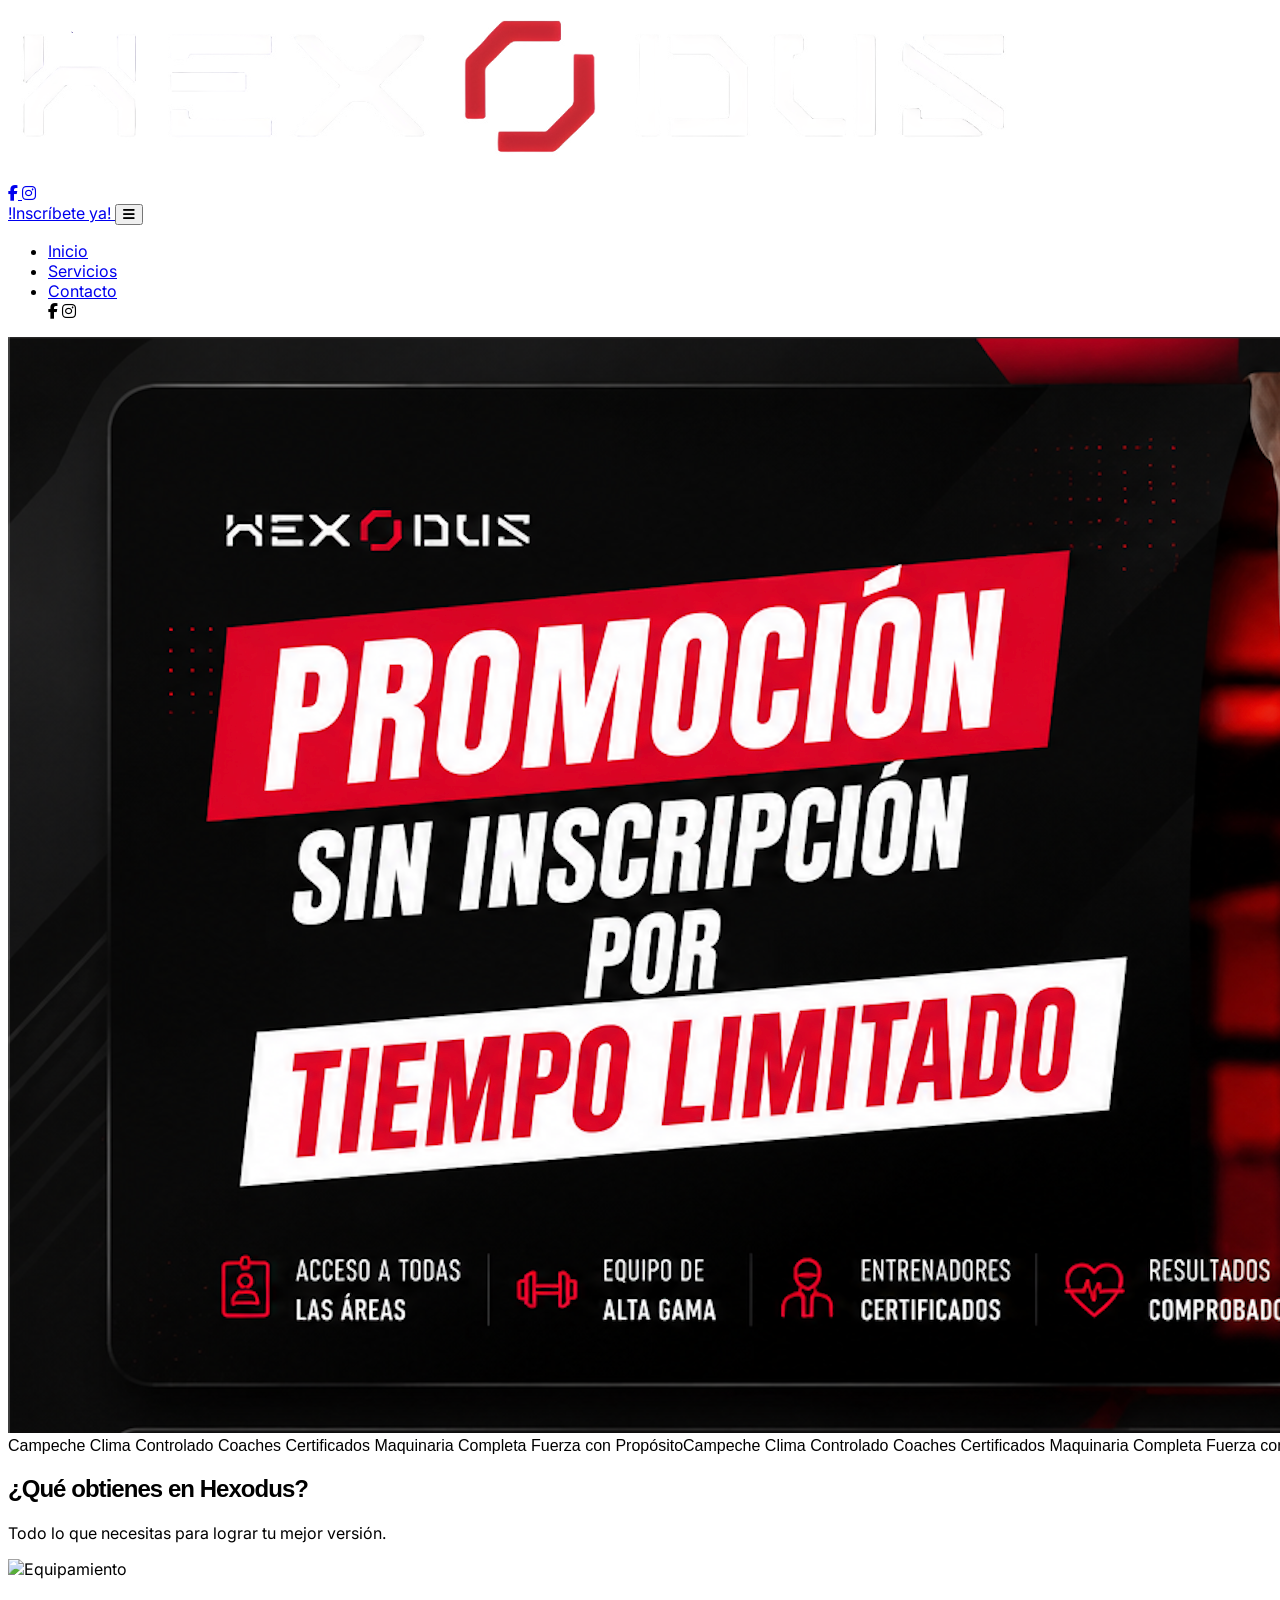
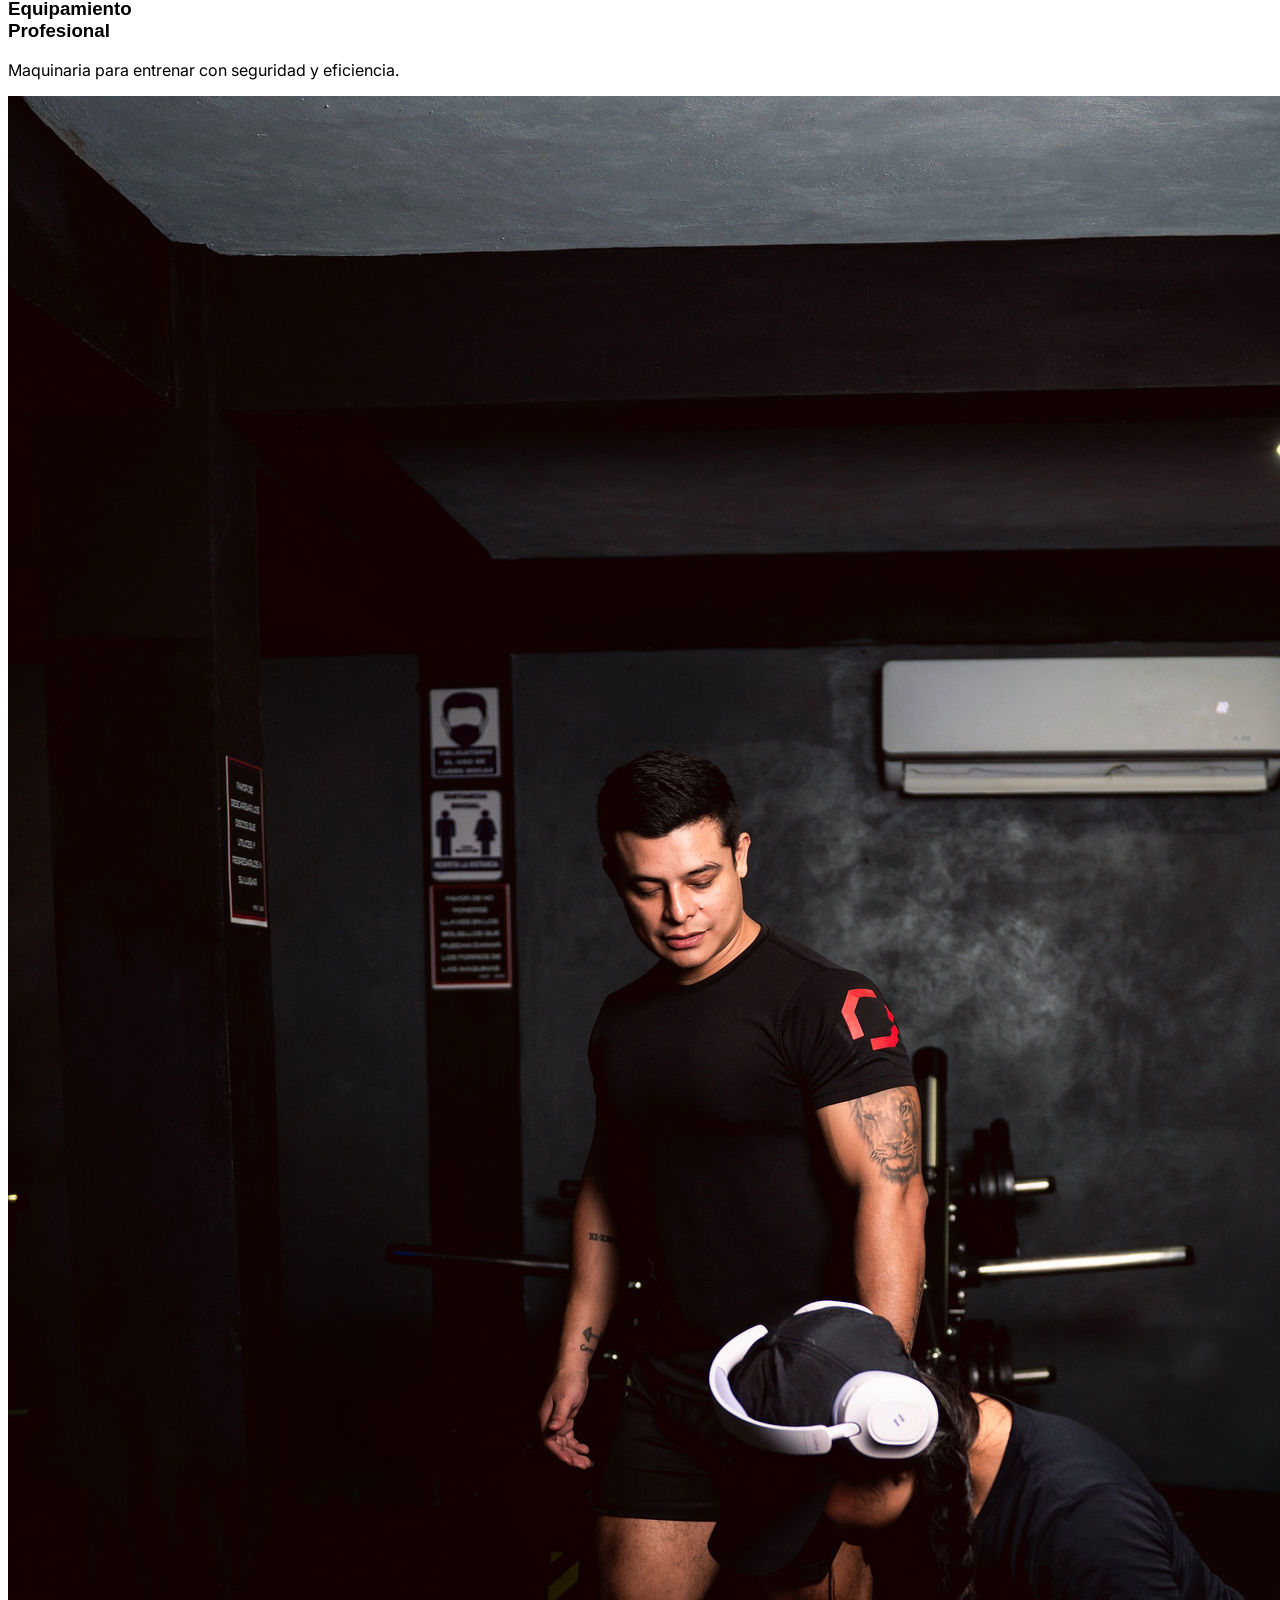
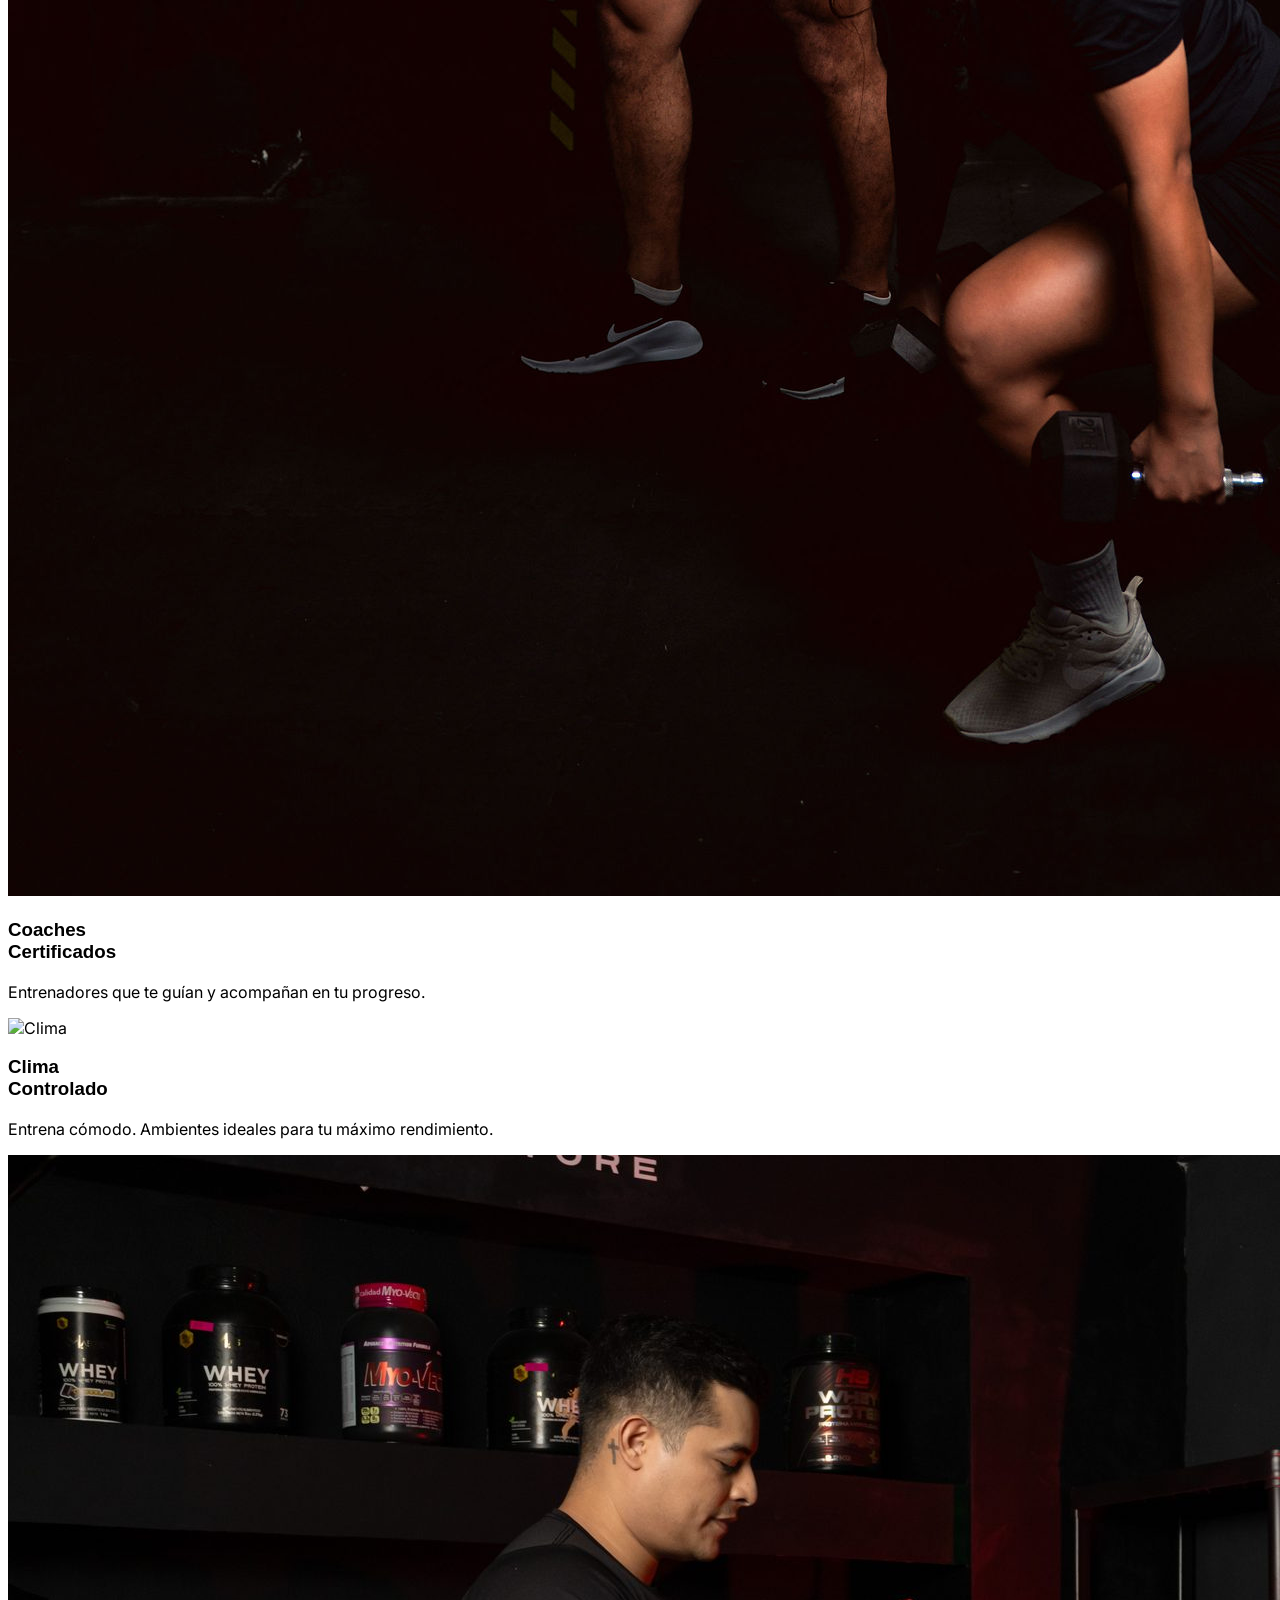
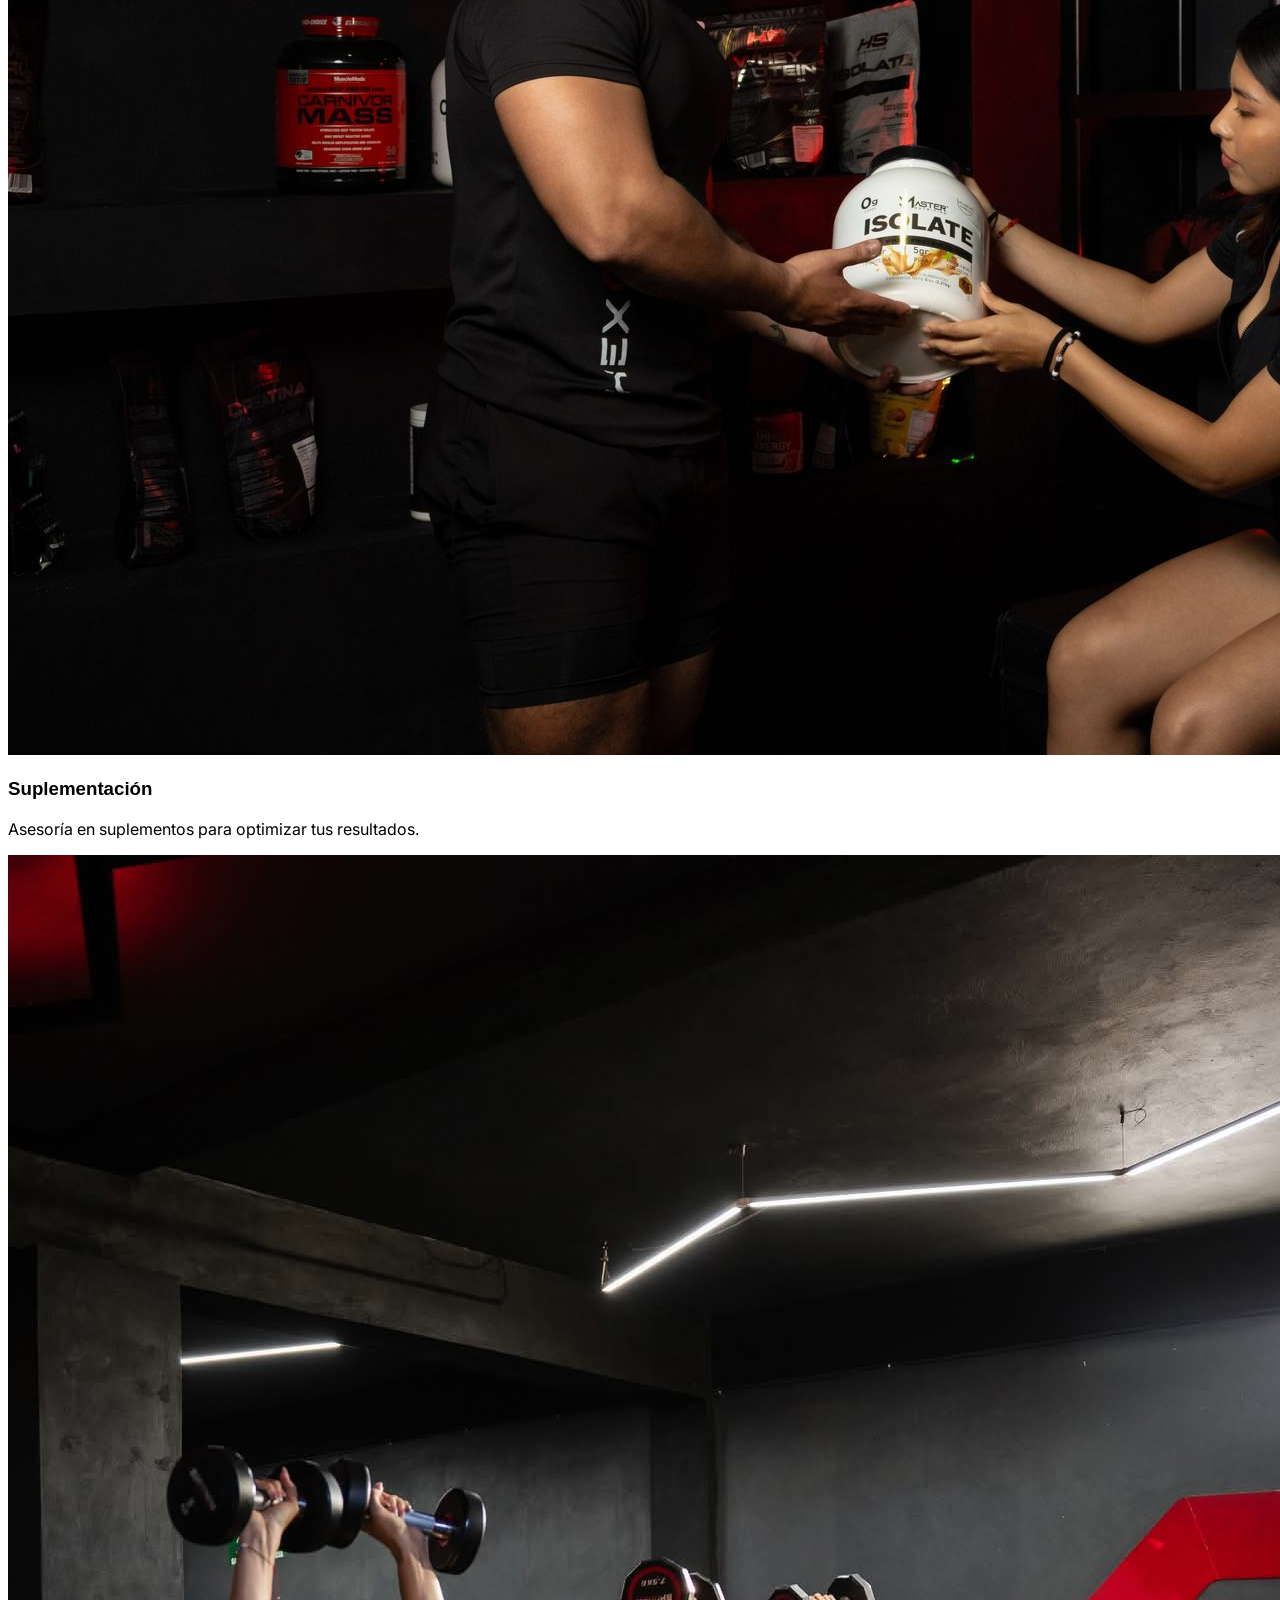
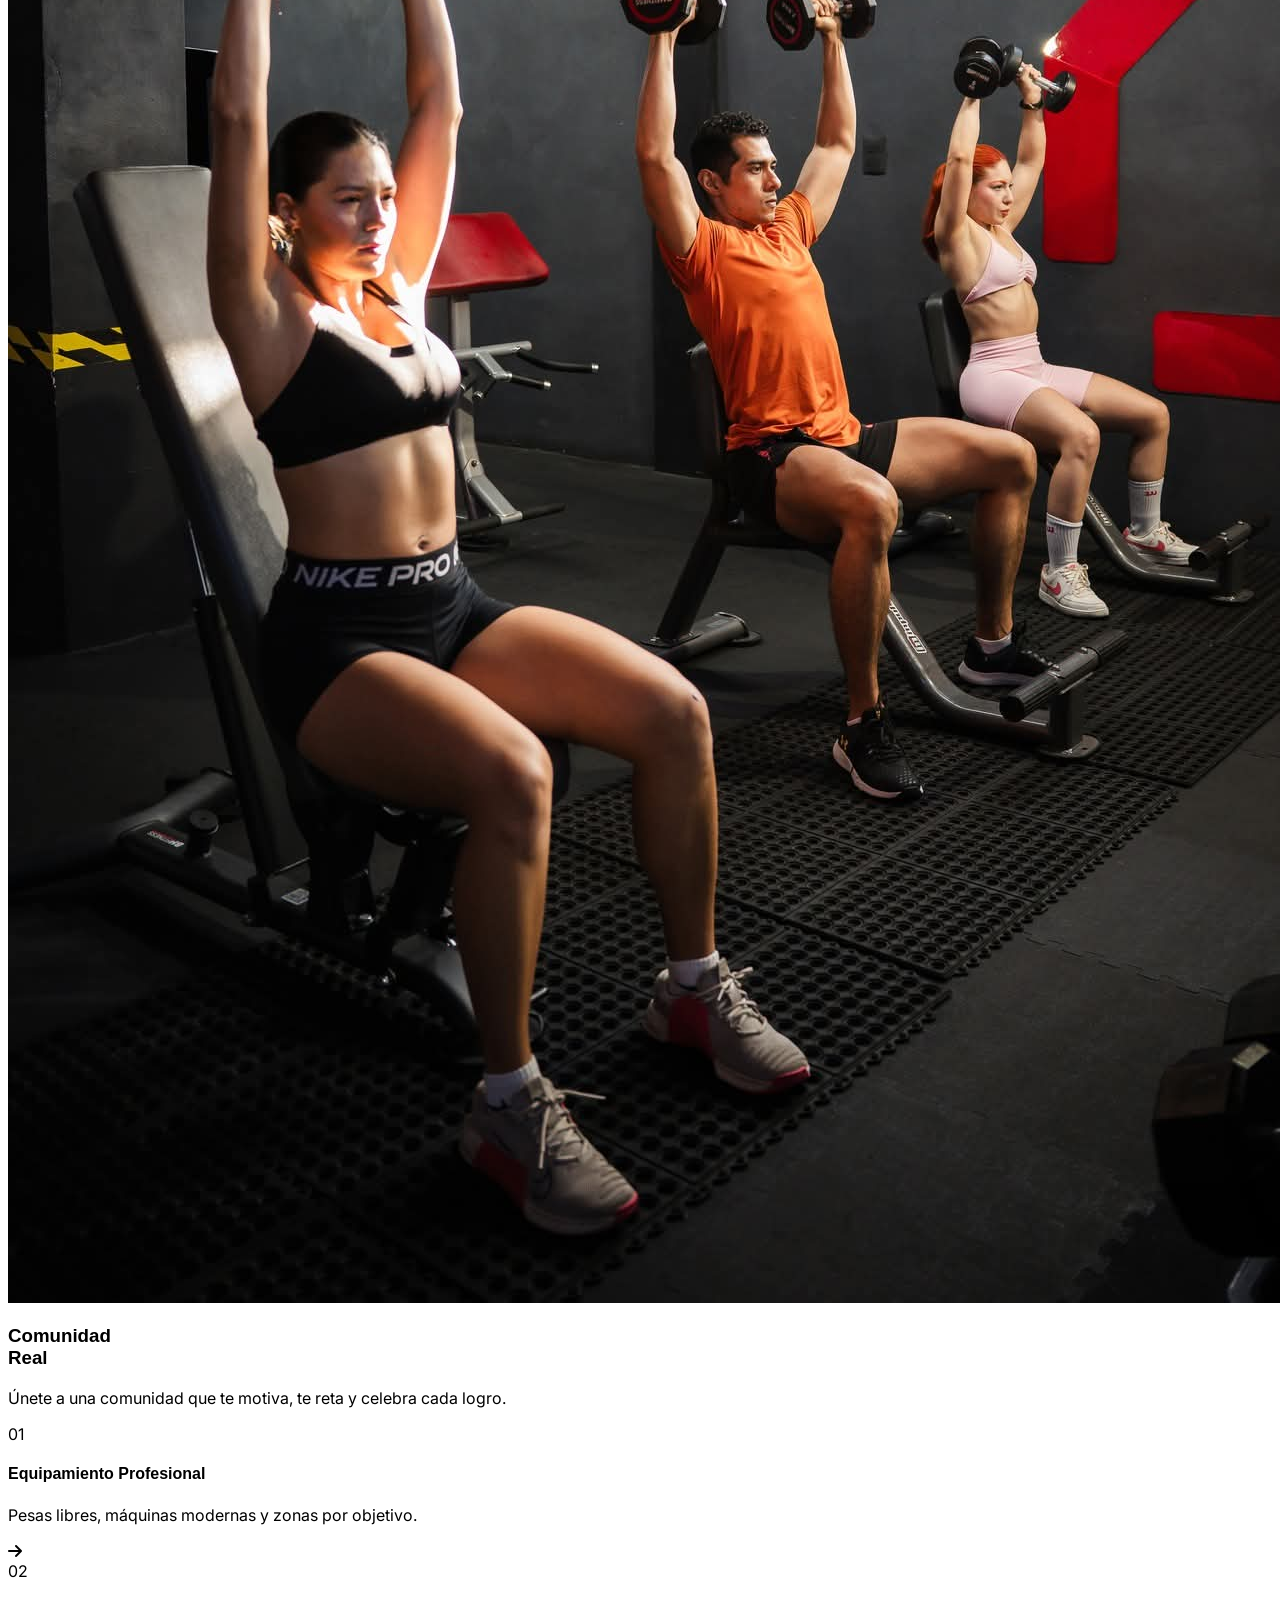
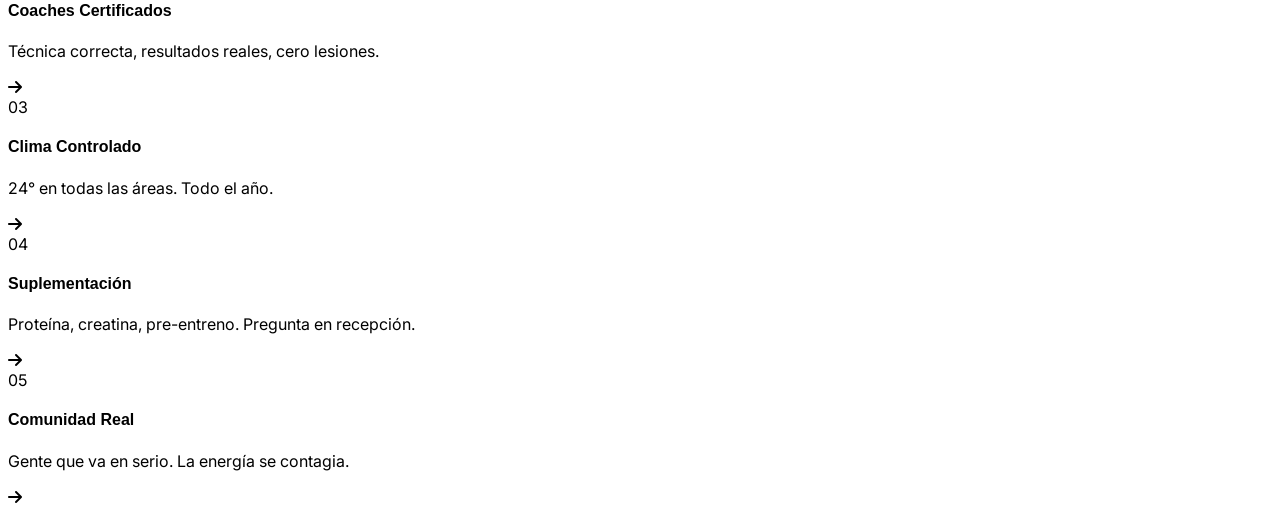
==== index.html @ aec76797 "feat: first commit" ====
<!DOCTYPE html>
<html lang="es">

<head>
	<meta charset="UTF-8">
	<meta name="viewport" content="width=device-width, initial-scale=1.0">
	<title>Hexodus Fitness Center</title>
	<!-- Tailwind CSS CDN -->
	<script src="https://cdn.tailwindcss.com"></script>
	<!-- Font Awesome CDN -->
	<link rel="stylesheet" href="https://cdnjs.cloudflare.com/ajax/libs/font-awesome/6.4.2/css/all.min.css">
	<style>
		@import url('https://fonts.googleapis.com/css2?family=Orbitron:wght@700&family=Inter:wght@400;700&display=swap');

		.logo-font {
			font-family: 'Orbitron', sans-serif;
		}

		.body-font {
			font-family: 'Inter', sans-serif;
		}

		.hero-font {
			font-family: 'Barlow Condensed', sans-serif;
		}

		.ticker-font {
			font-family: 'Montserrat', sans-serif;
		}

		.titles-font {
			font-family: 'Montserrat', sans-serif;
			/* Reducir el espacio entre letras */
			letter-spacing: -0.04em;
		}

		.skew-box {
			transform: skewX(-10deg);
		}

		.unskew {
			transform: skewX(10deg);
		}

		/* Animación para el Scroll Infinito */
		@keyframes scroll {
			0% {
				transform: translateX(0);
			}

			100% {
				transform: translateX(-50%);
			}
		}

		.animate-infinite-scroll {
			display: flex;
			width: max-content;
			animation: scroll 20s linear infinite;
		}

		/* Pausar al pasar el mouse (opcional) */
		.animate-infinite-scroll:hover {
			animation-play-state: paused;
		}
	</style>
</head>

<body class="bg-gray-100 p-8 body-font">

	<!-- Navbar Container -->
	<nav
		class="bg-[#1a1a1a] text-white px-6 py-3 rounded-2xl flex items-center justify-between max-w-7xl mx-auto shadow-2xl">

		<!-- Logo -->
		<div class="flex items-center space-x-1 logo-font text-2xl tracking-widest">
			<img class="h-8" src="/webpage/assets/hexodus.png" alt="Hexodus Logo">
		</div>

		<!-- Desktop Menu / Icons & Button -->
		<div class="flex items-center space-x-6">

			<!-- Redes Sociales (Ocultas en móviles pequeños si prefieres) -->
			<div class="hidden md:flex items-center space-x-4">
				<a href="#" class="hover:text-red-500 transition-colors">
					<i class="fa-brands fa-facebook-f text-xl"></i>
				</a>
				<a href="#" class="hover:text-red-500 transition-colors">
					<i class="fa-brands fa-instagram text-xl"></i>
				</a>
			</div>

			<!-- Botón de Inscripción -->
			<a href="#"
				class="bg-red-600 hover:bg-red-700 text-white font-bold py-2 px-6 rounded-full text-xs sm:text-sm uppercase transition-all transform hover:scale-105 active:scale-95">
				!Inscríbete ya!
			</a>

			<!-- Icono Menú Hamburguesa -->
			<button id="menu-btn" class="text-2xl focus:outline-none hover:text-red-500 transition-colors">
				<i class="fa-solid fa-bars"></i>
			</button>
		</div>
	</nav>

	<!-- Mobile Menu (Dropdown) -->
	<div id="mobile-menu" class="hidden max-w-7xl mx-auto mt-2 bg-[#1a1a1a] rounded-xl p-4 text-white">
		<ul class="space-y-4 text-center">
			<li><a href="#" class="block hover:text-red-500">Inicio</a></li>
			<li><a href="#" class="block hover:text-red-500">Servicios</a></li>
			<li><a href="#" class="block hover:text-red-500">Contacto</a></li>
			<div class="flex justify-center space-x-6 pt-2 border-t border-gray-700">
				<i class="fa-brands fa-facebook-f"></i>
				<i class="fa-brands fa-instagram"></i>
			</div>
		</ul>
	</div>

	<div class="max-w-7xl mx-auto mt-8 space-y-12">
		<!-- HERO SECTION -->
		<section class="relative bg-black rounded-[2rem] overflow-hidden min-h-[550px] flex items-center">

			<!-- Imagen de fondo (El hombre haciendo dominadas) -->
			<!-- Nota: He usado un gradiente para asegurar que el texto sea legible y simular la imagen -->
			<div class="absolute inset-0 z-0">
				<img src="/webpage/assets/promoción.png" alt="Gym Hero" class="w-full h-full md:object-center">
				<div class="absolute inset-0"></div>
			</div>

			<!-- Contenido del Hero -->
			<div class="relative z-10 w-full top-40 px-8 py-4 md:px-16 py-12 flex flex-col justify-between h-full">

			</div>
		</section>

	</div>

	<!-- SECCIÓN LISTA INFINITA (TICKER) -->
	<div class="bg-[#0a0a0a] rounded-[1rem] py-6 overflow-hidden relative max-w-7xl mx-auto mt-8">
		<div class="animate-infinite-scroll flex items-center">

			<!-- Grupo de Texto 1 -->
			<div class="flex items-center ticker-font text-white text-lg md:text-xl font-black whitespace-nowrap">
				<span class="mx-8 uppercase">Campeche</span>
				<span class="w-2 h-2 bg-red-600"></span>
				<span class="mx-8 uppercase">Clima Controlado</span>
				<span class="w-2 h-2 bg-red-600"></span>
				<span class="mx-8 uppercase">Coaches Certificados</span>
				<span class="w-2 h-2 bg-red-600"></span>
				<span class="mx-8 uppercase">Maquinaria Completa</span>
				<span class="w-2 h-2 bg-red-600"></span>
				<span class="mx-8 uppercase">Fuerza con Propósito</span>
				<span class="w-2 h-2 bg-red-600"></span>
			</div>

			<!-- Grupo de Texto 2 (Duplicado para el efecto infinito) -->
			<div class="flex items-center ticker-font text-white text-lg md:text-xl font-black whitespace-nowrap">
				<span class="mx-8 uppercase">Campeche</span>
				<span class="w-2 h-2 bg-red-600"></span>
				<span class="mx-8 uppercase">Clima Controlado</span>
				<span class="w-2 h-2 bg-red-600"></span>
				<span class="mx-8 uppercase">Coaches Certificados</span>
				<span class="w-2 h-2 bg-red-600"></span>
				<span class="mx-8 uppercase">Maquinaria Completa</span>
				<span class="w-2 h-2 bg-red-600"></span>
				<span class="mx-8 uppercase">Fuerza con Propósito</span>
				<span class="w-2 h-2 bg-red-600"></span>
			</div>

		</div>
	</div>

	<!-- SECCIÓN ¿QUÉ OBTIENES? -->
	<section class="py-16 px-4 md:px-10">

		<!-- Encabezado de Sección -->
		<div class="text-center mb-12">
			<h2 class="titles-font text-2xl md:text-6xl font-black uppercase">
				¿Qué obtienes en <span class="text-red-600">Hexodus</span>?
			</h2>
			<p class="text-gray-500 mt-4 text-lg font-medium">Todo lo que necesitas para lograr tu mejor versión.</p>
			<!-- Línea decorativa roja -->
			<div class="flex justify-center mt-4">
				<div class="w-12 h-1.5 bg-red-600 rounded-full"></div>
				<div class="w-3 h-1.5 bg-red-600 rounded-full ml-1"></div>
			</div>
		</div>

		<!-- Grid de Tarjetas (Cards) -->
		<div class="max-w-7xl mx-auto grid grid-cols-1 sm:grid-cols-2 lg:grid-cols-5 gap-6 mb-20">

			<!-- Card 1 -->
			<div
				class="bg-white rounded-[2.5rem] shadow-2xl border border-gray-100 overflow-hidden flex flex-col items-center p-2 transition-transform hover:-translate-y-2 duration-300">
				<img src="/webpage/assets/hero-gym.png"
					class="w-full h-48 object-cover rounded-[2rem] mb-4" alt="Equipamiento">
				<div class="text-center px-4 pb-6">
					<h3 class="hero-font font-black uppercase text-base leading-tight">Equipamiento<br>Profesional</h3>
					<div class="w-8 h-1 bg-red-600 mx-auto my-3"></div>
					<p class="text-[10px] text-gray-500 font-bold uppercase leading-relaxed">Maquinaria para entrenar
						con seguridad y eficiencia.</p>
				</div>
			</div>

			<!-- Card 2 -->
			<div
				class="bg-white rounded-[2.5rem] shadow-2xl border border-gray-100 overflow-hidden flex flex-col items-center p-2 transition-transform hover:-translate-y-2 duration-300">
				<img src="/webpage/assets/entrenamiento.jpg"
					class="w-full h-48 object-cover rounded-[2rem] mb-4" alt="Coaches">
				<div class="text-center px-4 pb-6">
					<h3 class="hero-font font-black uppercase text-base leading-tight">Coaches<br>Certificados</h3>
					<div class="w-8 h-1 bg-red-600 mx-auto my-3"></div>
					<p class="text-[10px] text-gray-500 font-bold uppercase leading-relaxed">Entrenadores que te guían y
						acompañan en tu progreso.</p>
				</div>
			</div>

			<!-- Card 3 (Destacada / Azul en la imagen original) -->
			<div
				class="bg-white rounded-[2.5rem] shadow-2xl border-2 overflow-hidden flex flex-col items-center p-2 transition-transform hover:-translate-y-2 duration-300">
				<img src="/webpage/assets/gallery-main.png"
					class="w-full h-48 object-cover rounded-[2rem] mb-4" alt="Clima">
				<div class="text-center px-4 pb-6">
					<h3 class="hero-font font-black uppercase text-base leading-tight">Clima<br>Controlado</h3>
					<div class="w-8 h-1 bg-red-600 mx-auto my-3"></div>
					<p class="text-[10px] text-gray-500 font-bold uppercase leading-relaxed">Entrena cómodo. Ambientes
						ideales para tu máximo rendimiento.</p>
				</div>
			</div>

			<!-- Card 4 -->
			<div
				class="bg-white rounded-[2.5rem] shadow-2xl border border-gray-100 overflow-hidden flex flex-col items-center p-2 transition-transform hover:-translate-y-2 duration-300">
				<img src="/webpage/assets/trainer-walter.jpg"
					class="w-full h-48 object-cover rounded-[2rem] mb-4" alt="Suplementación">
				<div class="text-center px-4 pb-6">
					<h3 class="hero-font font-black uppercase text-base leading-tight">Suplementación</h3>
					<div class="w-8 h-1 bg-red-600 mx-auto my-3"></div>
					<p class="text-[10px] text-gray-500 font-bold uppercase leading-relaxed">Asesoría en suplementos
						para optimizar tus resultados.</p>
				</div>
			</div>

			<!-- Card 5 -->
			<div
				class="bg-white rounded-[2.5rem] shadow-2xl border border-gray-100 overflow-hidden flex flex-col items-center p-2 transition-transform hover:-translate-y-2 duration-300">
				<img src="/webpage/assets/comunidad.jpeg"
					class="w-full h-48 object-cover rounded-[2rem] mb-4" alt="Comunidad">
				<div class="text-center px-4 pb-6">
					<h3 class="hero-font font-black uppercase text-base leading-tight">Comunidad<br>Real</h3>
					<div class="w-8 h-1 bg-red-600 mx-auto my-3"></div>
					<p class="text-[10px] text-gray-500 font-bold uppercase leading-relaxed">Únete a una comunidad que
						te motiva, te reta y celebra cada logro.</p>
				</div>
			</div>
		</div>

		<!-- LISTA DETALLADA (FILAS) -->
		<div class="max-w-7xl mx-auto space-y-0">

			<!-- Item 01 -->
			<div
				class="flex flex-col md:flex-row items-center justify-between py-10 border-b border-gray-100 group cursor-pointer">
				<div class="flex items-center space-x-6 md:space-x-12">
					<span class="text-gray-200 text-xl font-bold">01</span>
					<h4
						class="hero-font text-2xl md:text-4xl font-black uppercase group-hover:text-red-600 transition-colors">
						Equipamiento Profesional</h4>
				</div>
				<div class="flex items-center space-x-6 mt-4 md:mt-0">
					<p class="text-gray-400 font-bold text-sm md:text-base">Pesas libres, máquinas modernas y zonas por
						objetivo.</p>
					<i
						class="fa-solid fa-arrow-right text-red-600 text-xl transition-transform group-hover:translate-x-2"></i>
				</div>
			</div>

			<!-- Item 02 -->
			<div
				class="flex flex-col md:flex-row items-center justify-between py-10 border-b border-gray-100 group cursor-pointer">
				<div class="flex items-center space-x-6 md:space-x-12">
					<span class="text-gray-200 text-xl font-bold">02</span>
					<h4
						class="hero-font text-2xl md:text-4xl font-black uppercase group-hover:text-red-600 transition-colors">
						Coaches Certificados</h4>
				</div>
				<div class="flex items-center space-x-6 mt-4 md:mt-0">
					<p class="text-gray-400 font-bold text-sm md:text-base">Técnica correcta, resultados reales, cero
						lesiones.</p>
					<i
						class="fa-solid fa-arrow-right text-red-600 text-xl transition-transform group-hover:translate-x-2"></i>
				</div>
			</div>

			<!-- Item 03 -->
			<div
				class="flex flex-col md:flex-row items-center justify-between py-10 border-b border-gray-100 group cursor-pointer">
				<div class="flex items-center space-x-6 md:space-x-12">
					<span class="text-gray-200 text-xl font-bold">03</span>
					<h4
						class="hero-font text-2xl md:text-4xl font-black uppercase group-hover:text-red-600 transition-colors">
						Clima Controlado</h4>
				</div>
				<div class="flex items-center space-x-6 mt-4 md:mt-0">
					<p class="text-gray-400 font-bold text-sm md:text-base">24° en todas las áreas. Todo el año.</p>
					<i
						class="fa-solid fa-arrow-right text-red-600 text-xl transition-transform group-hover:translate-x-2"></i>
				</div>
			</div>

			<!-- Item 04 -->
			<div
				class="flex flex-col md:flex-row items-center justify-between py-10 border-b border-gray-100 group cursor-pointer">
				<div class="flex items-center space-x-6 md:space-x-12">
					<span class="text-gray-200 text-xl font-bold">04</span>
					<h4
						class="hero-font text-2xl md:text-4xl font-black uppercase group-hover:text-red-600 transition-colors">
						Suplementación</h4>
				</div>
				<div class="flex items-center space-x-6 mt-4 md:mt-0">
					<p class="text-gray-400 font-bold text-sm md:text-base">Proteína, creatina, pre-entreno. Pregunta en
						recepción.</p>
					<i
						class="fa-solid fa-arrow-right text-red-600 text-xl transition-transform group-hover:translate-x-2"></i>
				</div>
			</div>

			<!-- Item 05 -->
			<div
				class="flex flex-col md:flex-row items-center justify-between py-10 border-b border-gray-100 group cursor-pointer">
				<div class="flex items-center space-x-6 md:space-x-12">
					<span class="text-gray-200 text-xl font-bold">05</span>
					<h4
						class="hero-font text-2xl md:text-4xl font-black uppercase group-hover:text-red-600 transition-colors">
						Comunidad Real</h4>
				</div>
				<div class="flex items-center space-x-6 mt-4 md:mt-0">
					<p class="text-gray-400 font-bold text-sm md:text-base">Gente que va en serio. La energía se
						contagia.</p>
					<i
						class="fa-solid fa-arrow-right text-red-600 text-xl transition-transform group-hover:translate-x-2"></i>
				</div>
			</div>

		</div>
	</section>

	<!-- JavaScript para el Menú -->
	<script>
		const btn = document.getElementById('menu-btn');
		const menu = document.getElementById('mobile-menu');

		btn.addEventListener('click', () => {
			menu.classList.toggle('hidden');
		});
	</script>

</body>

</html>
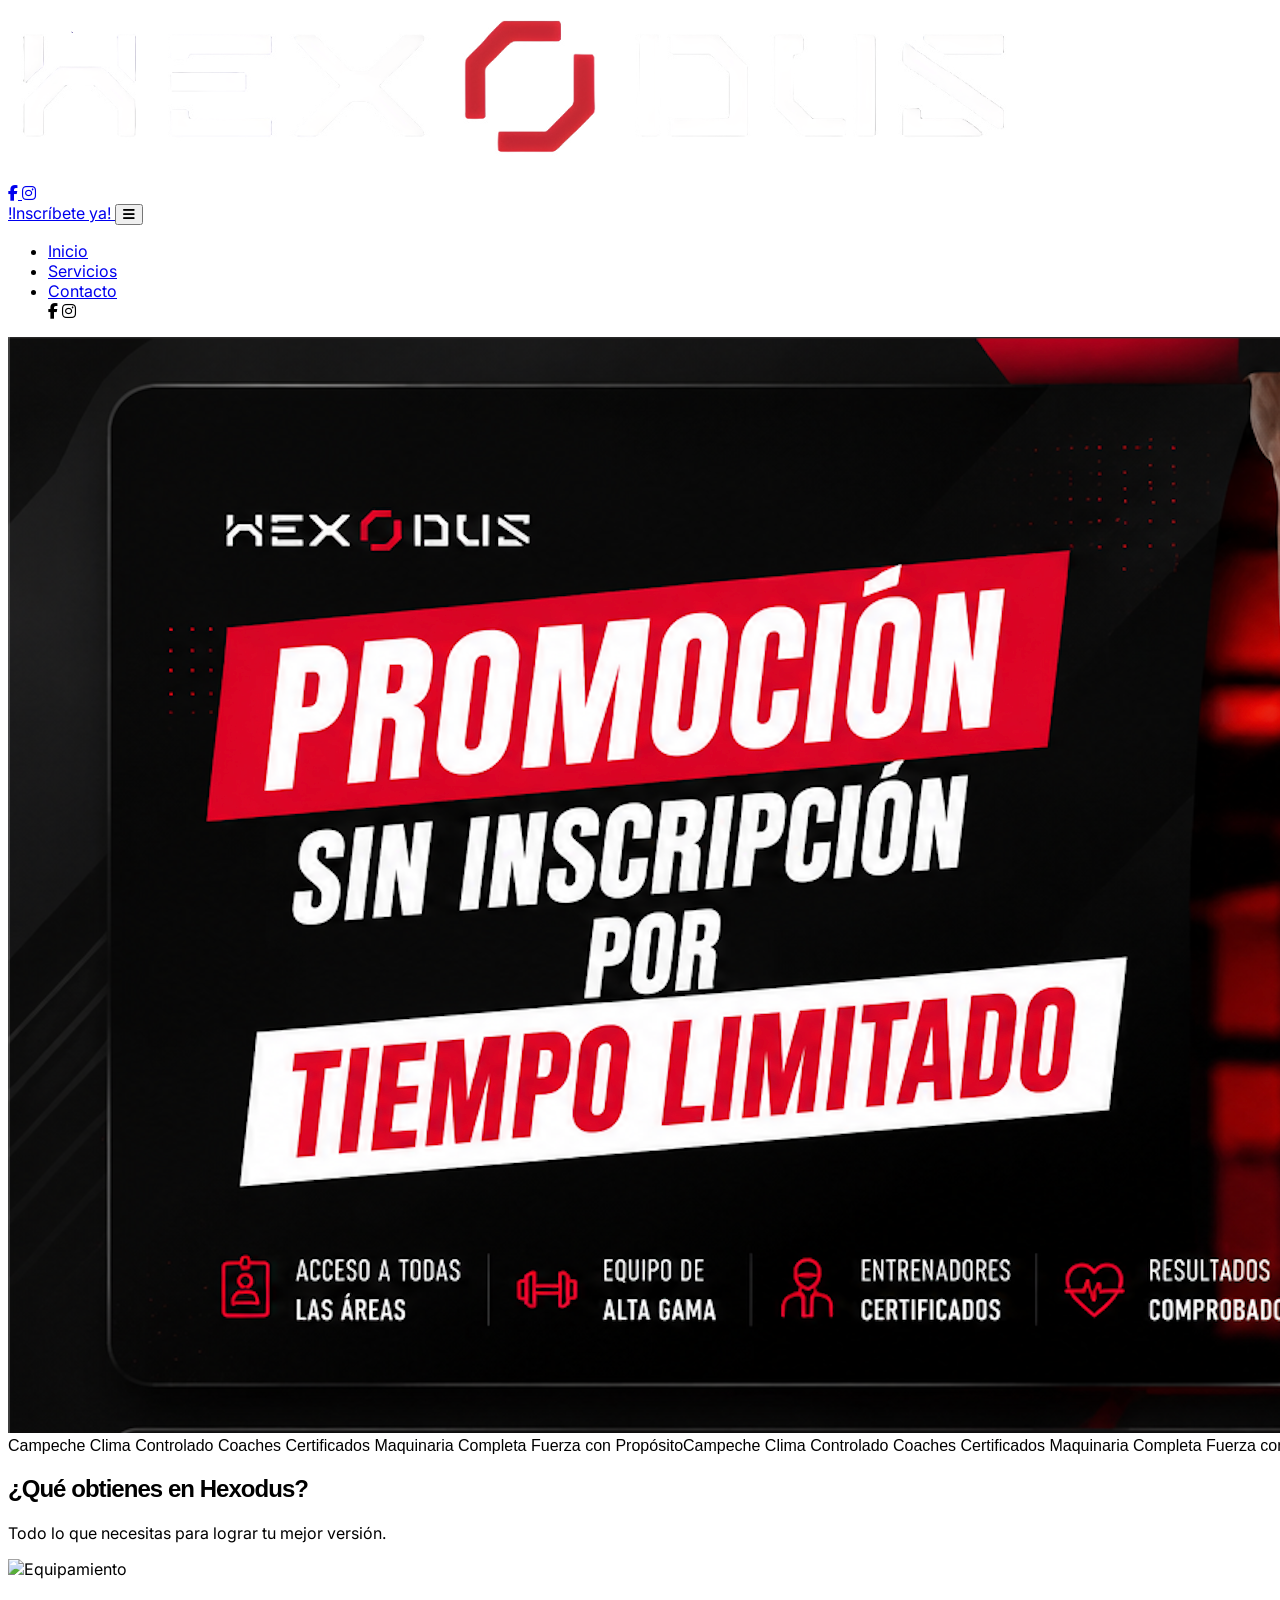
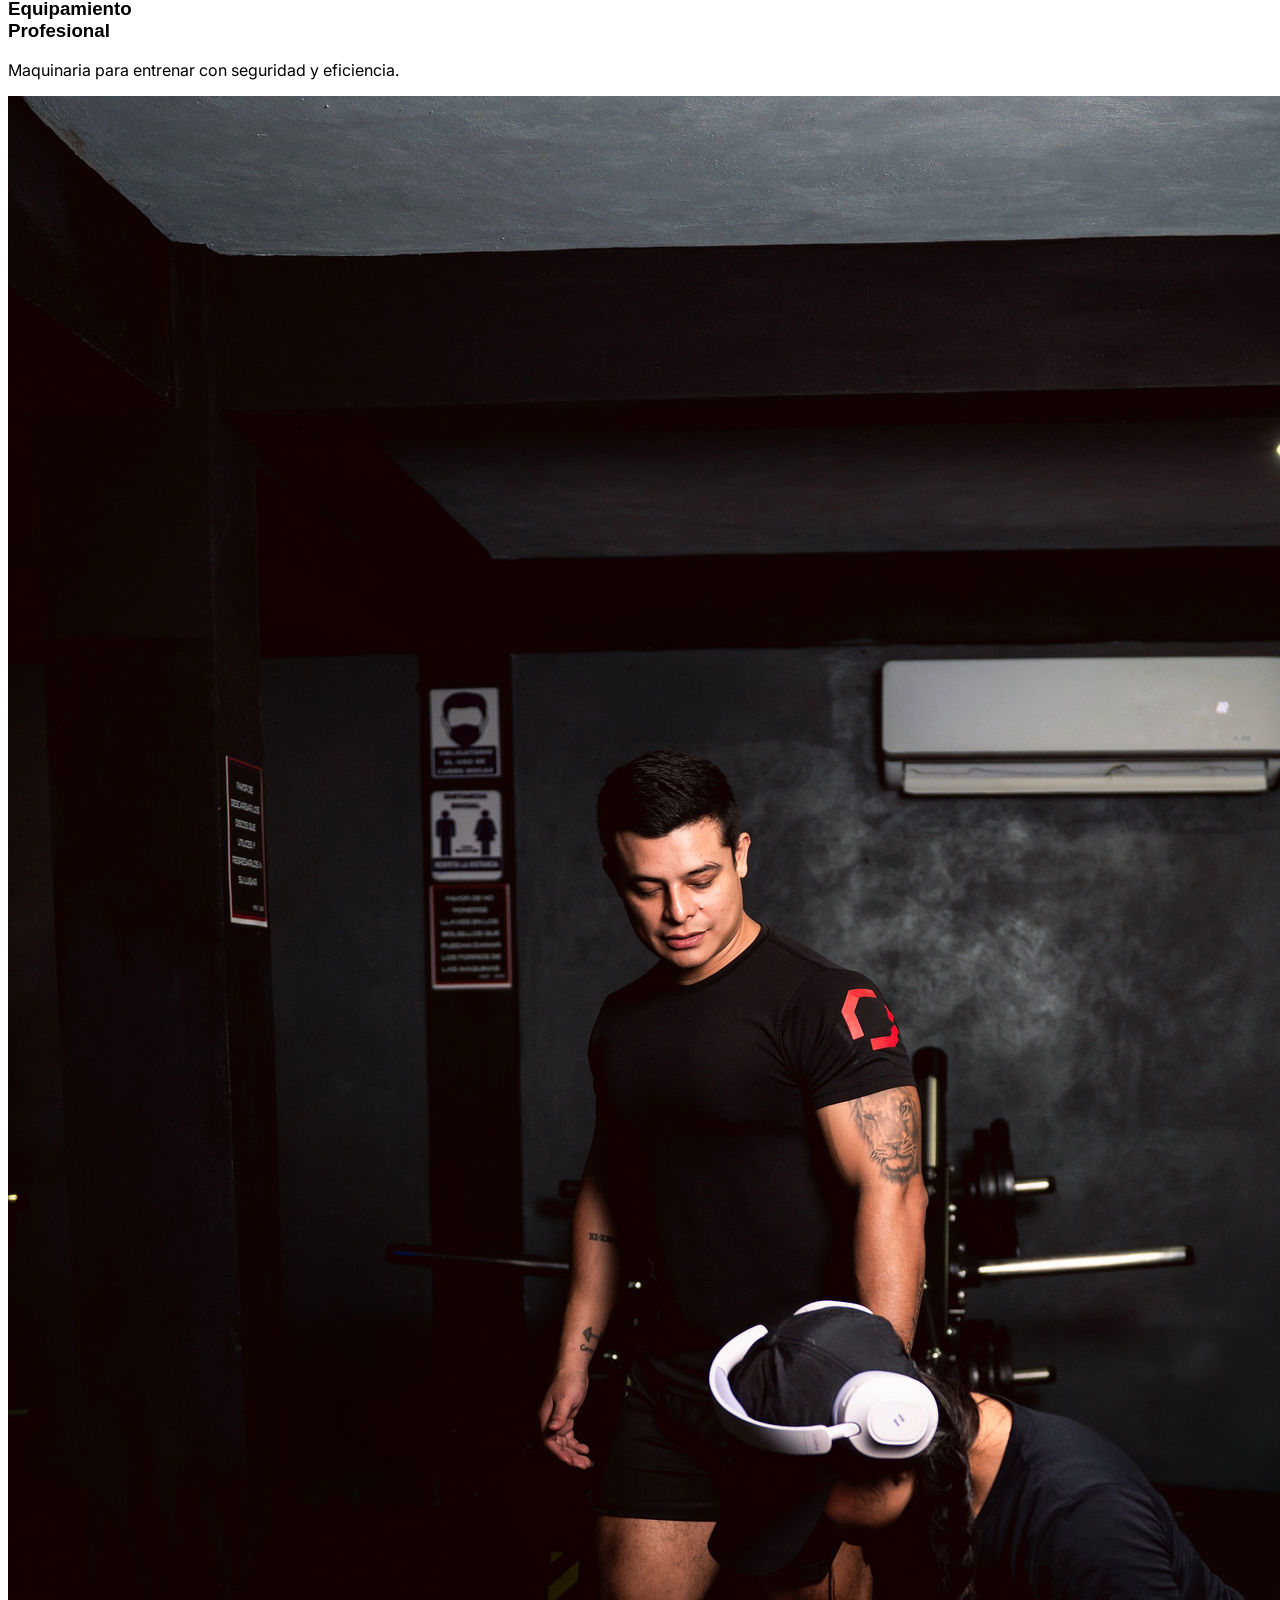
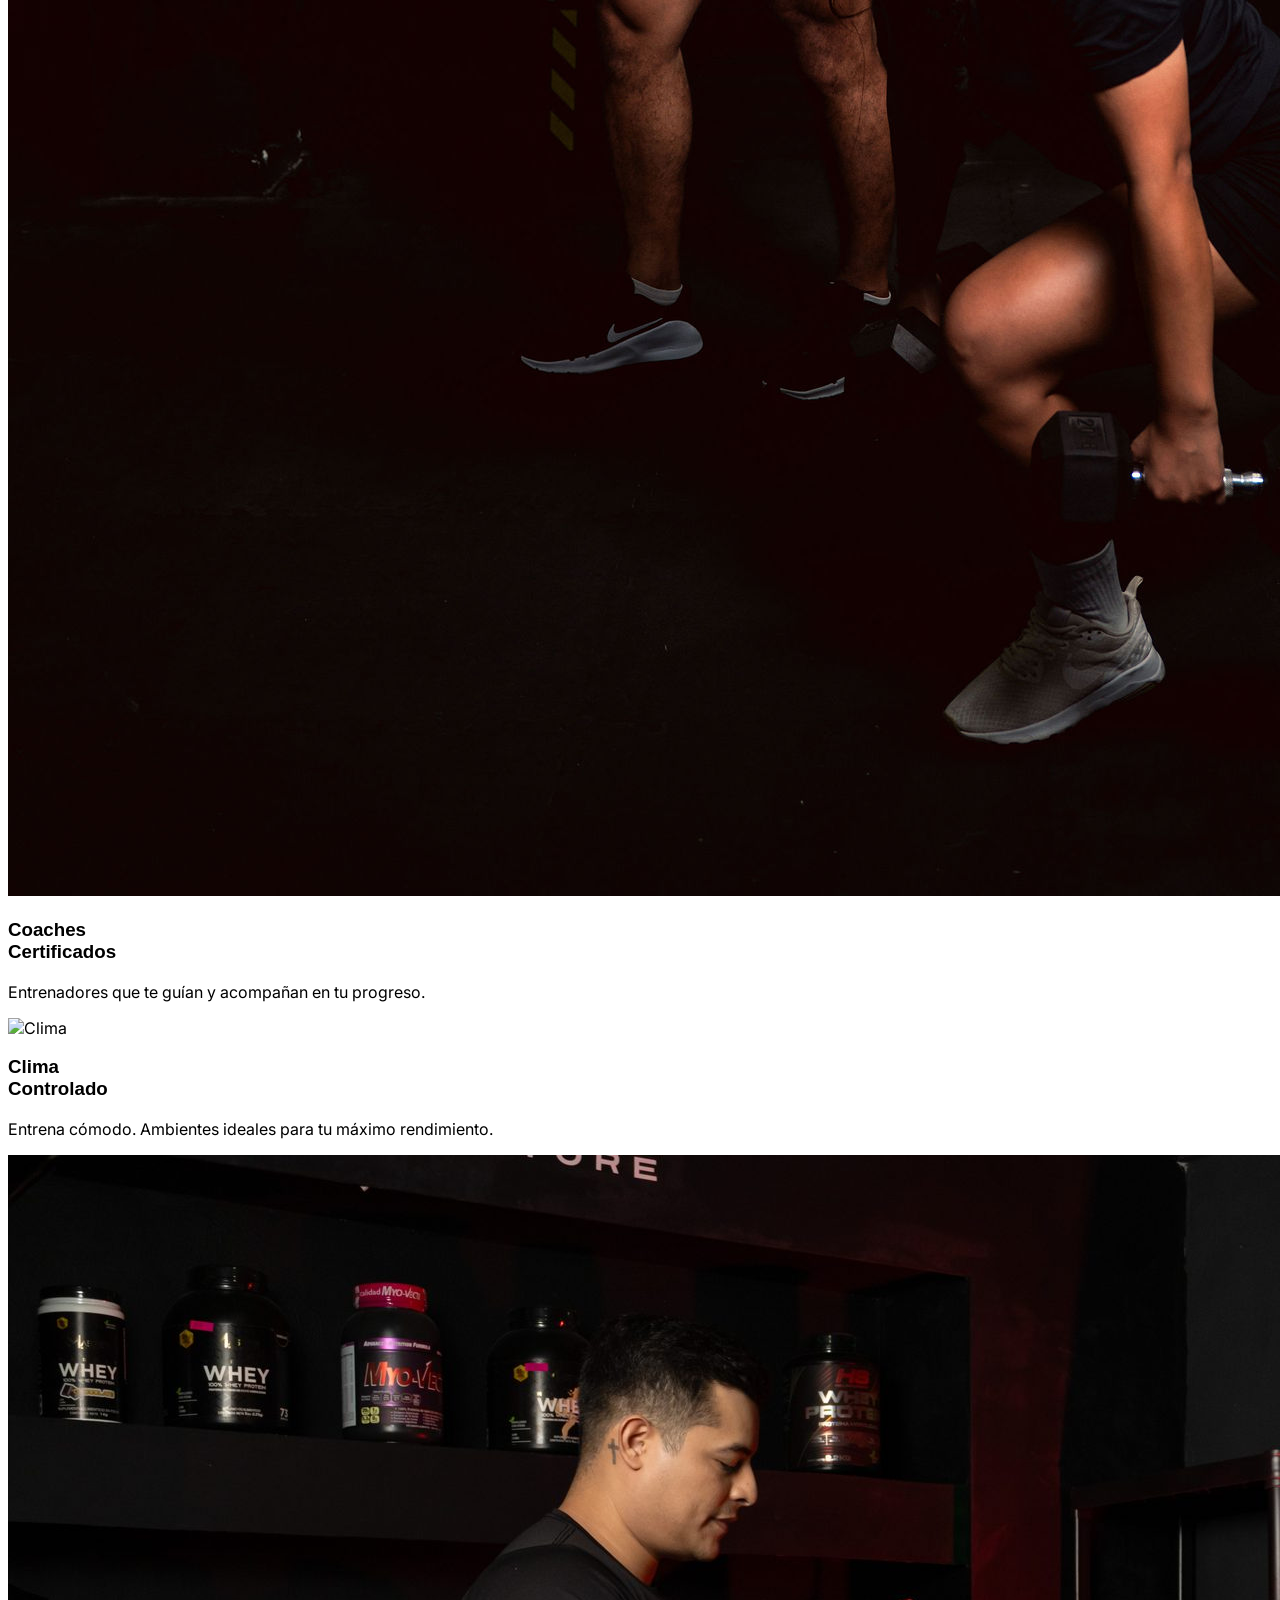
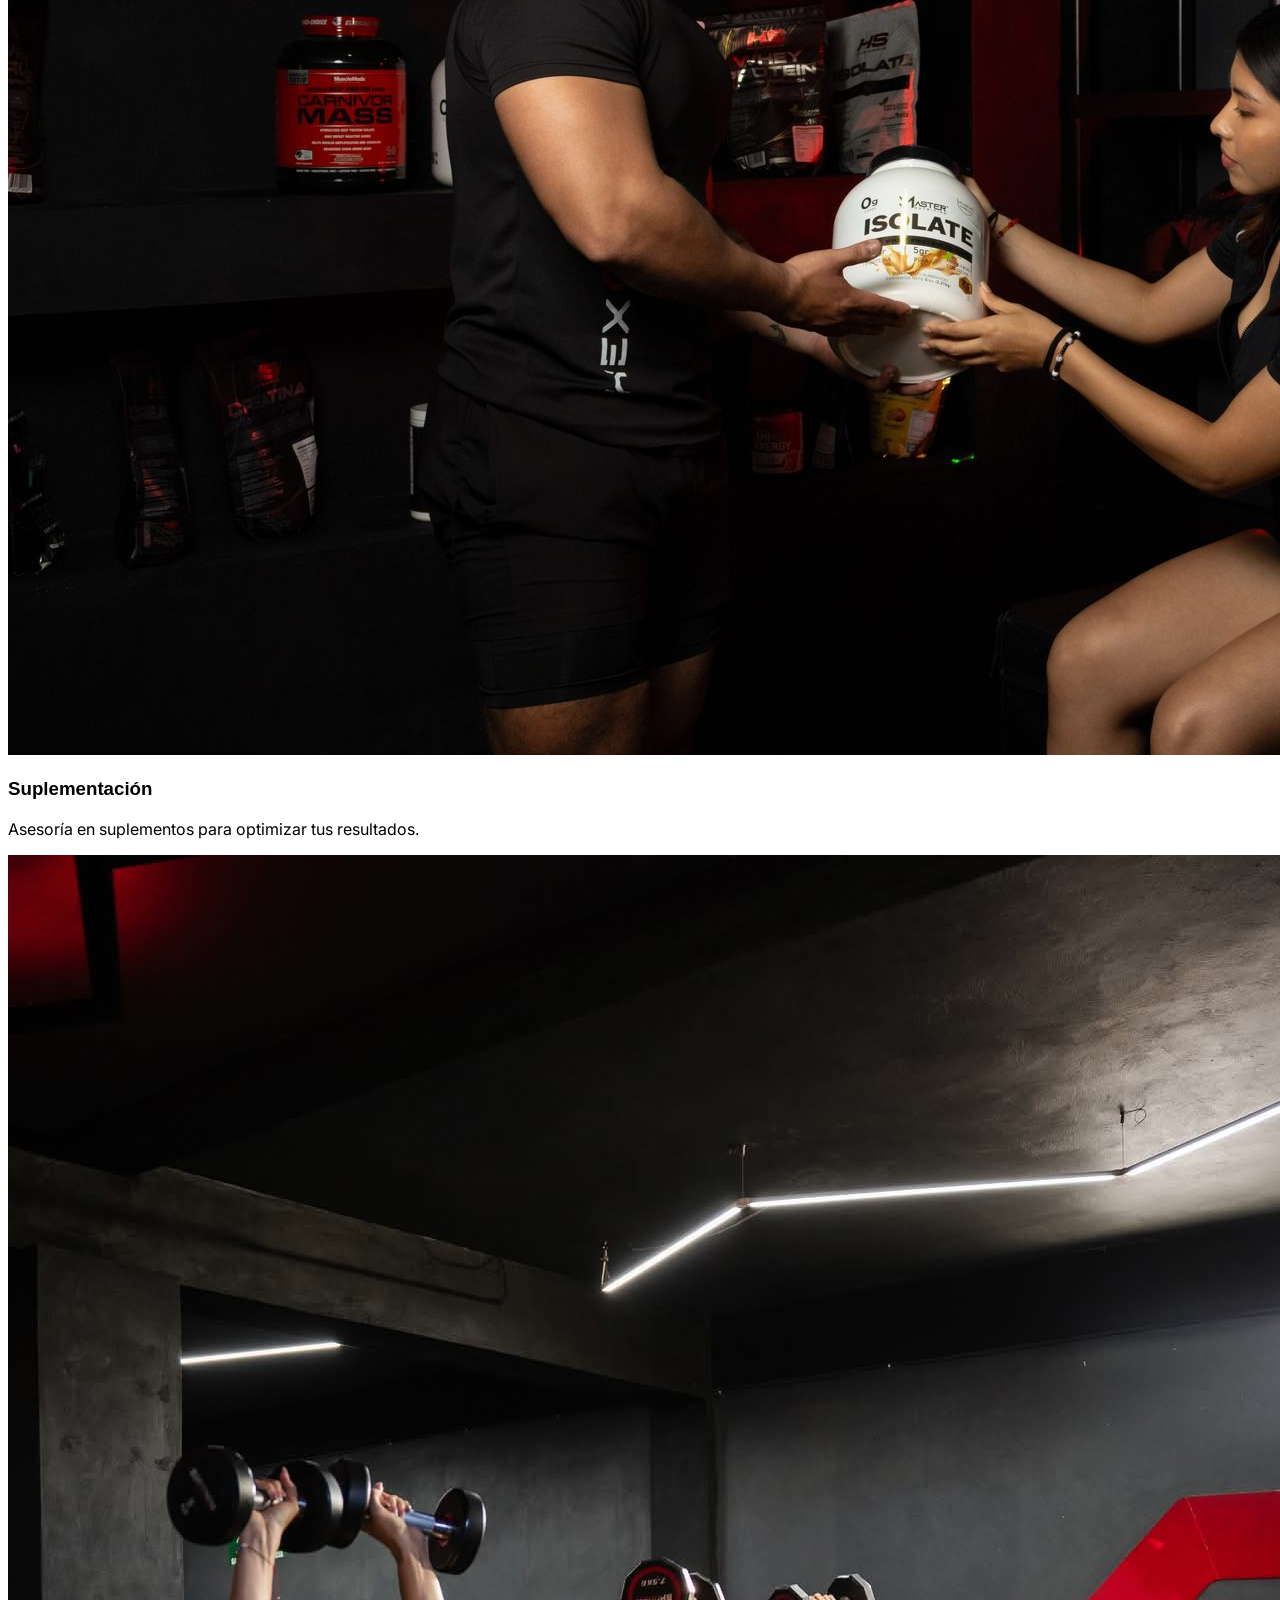
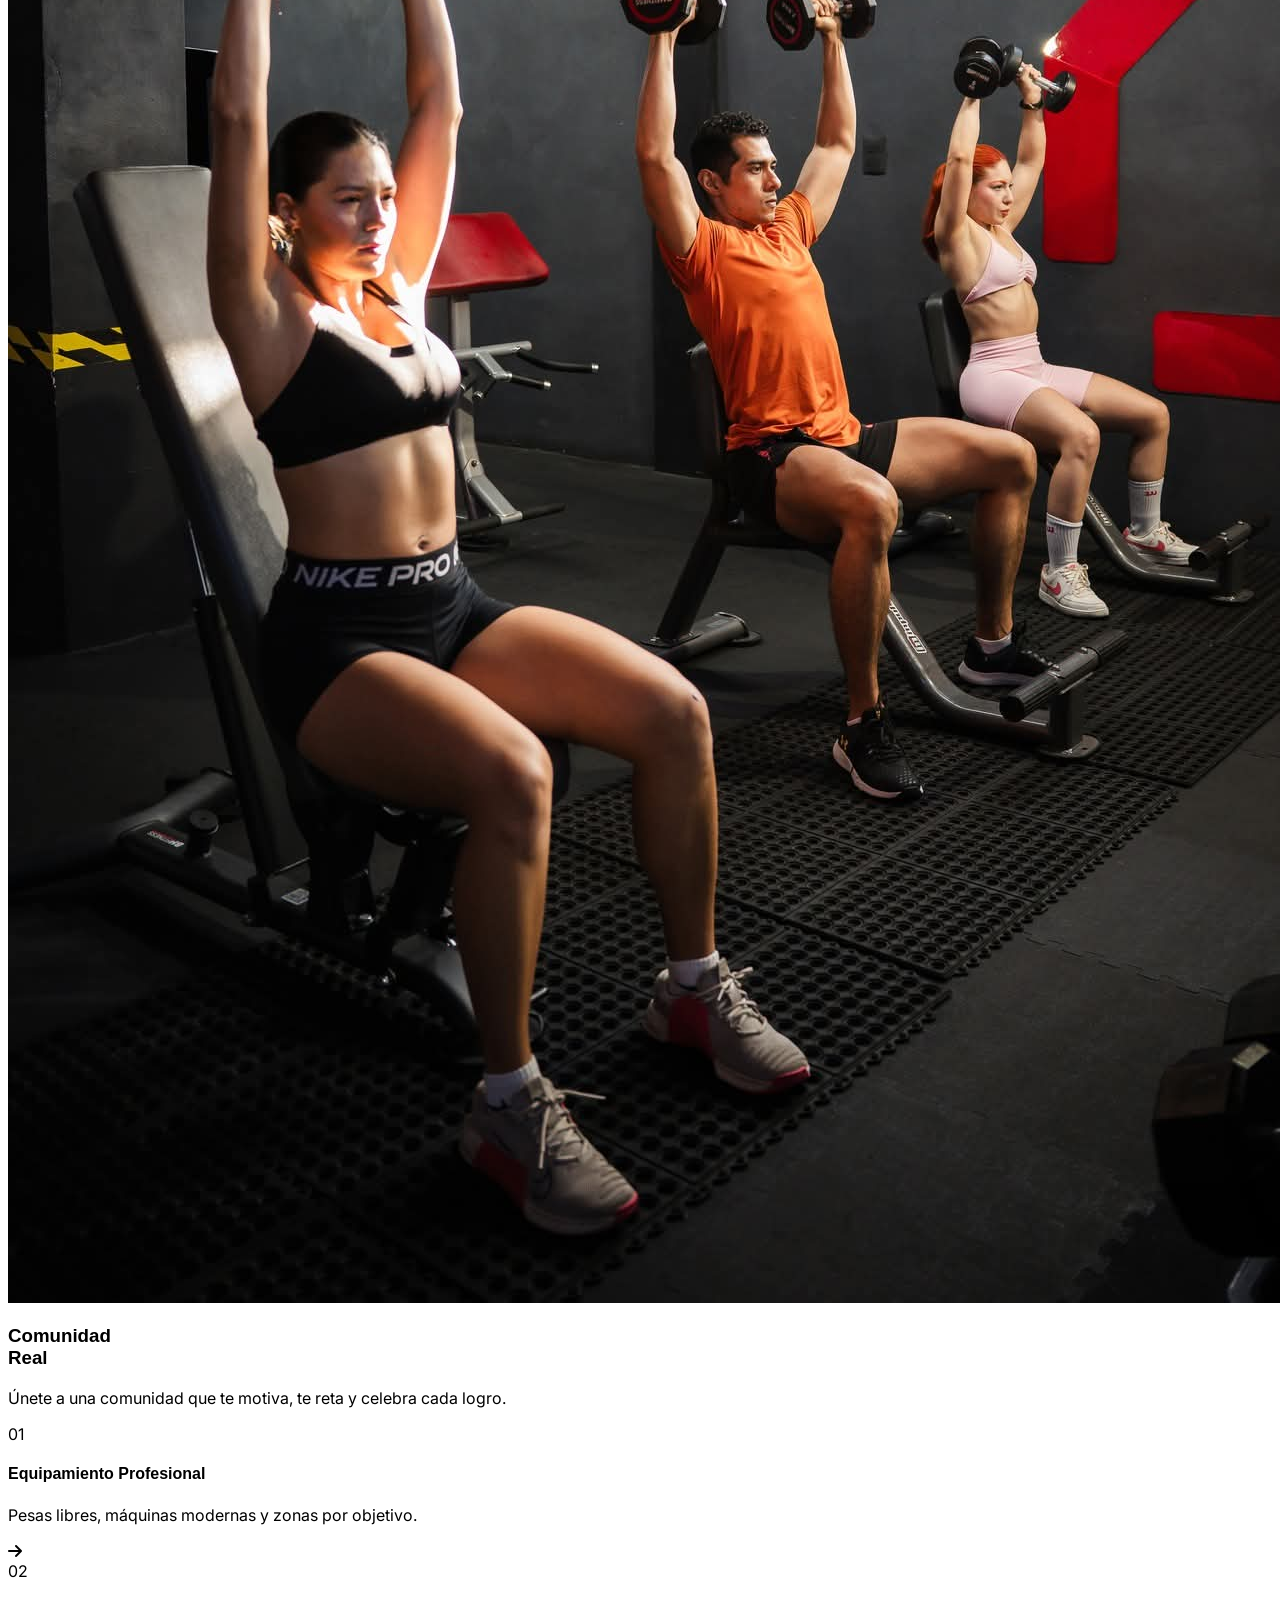
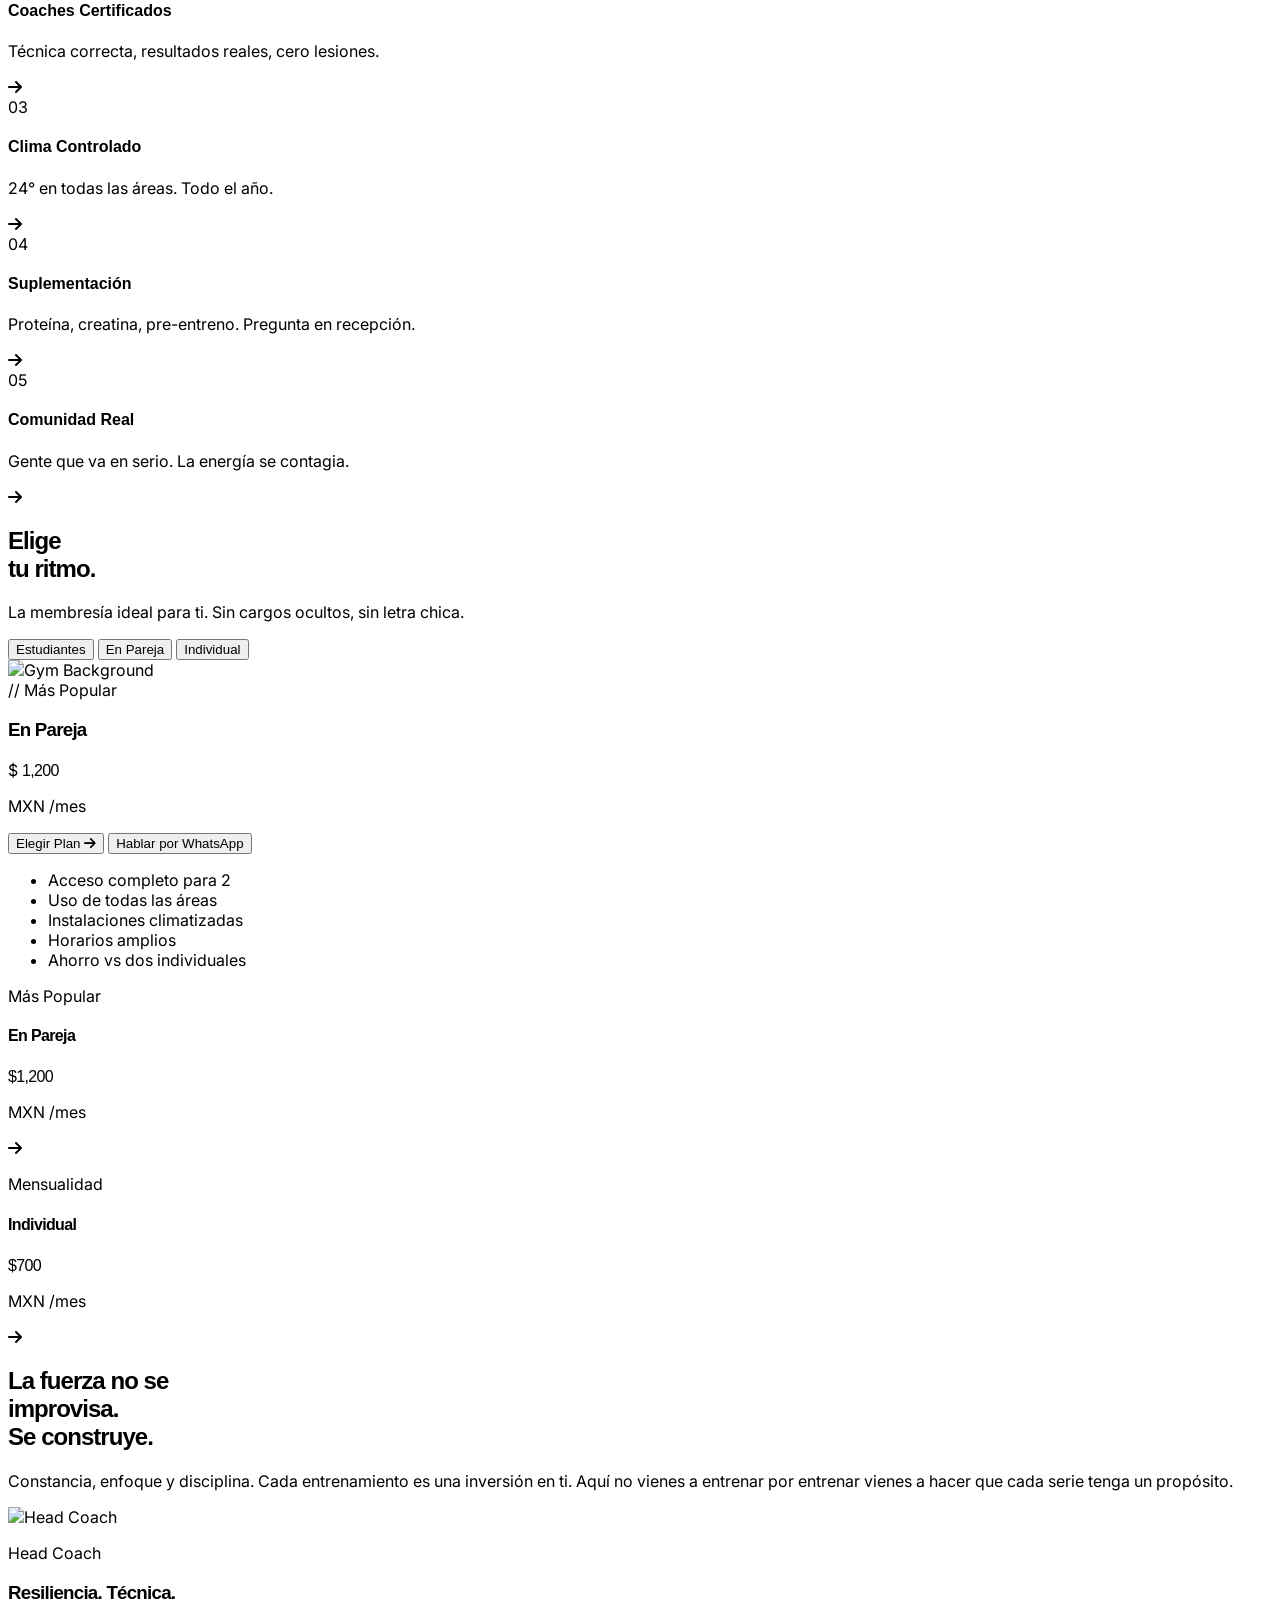
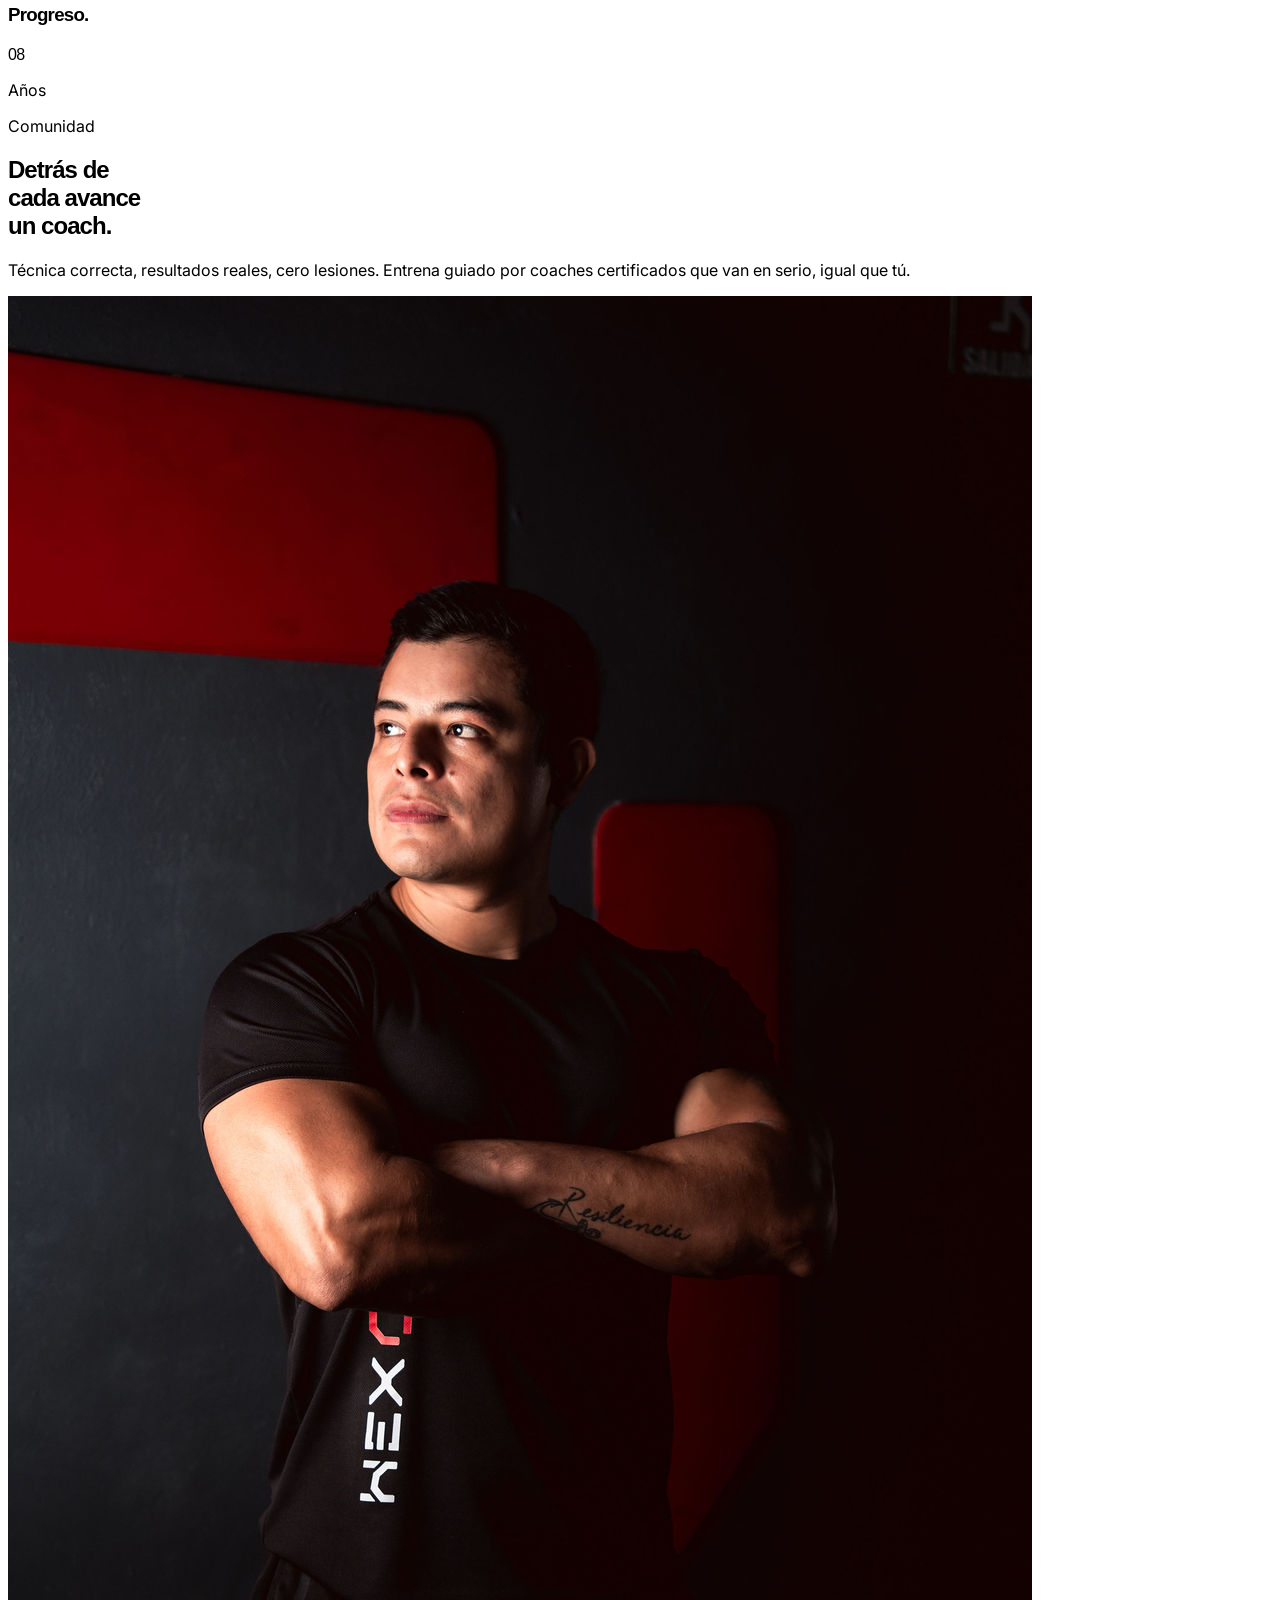
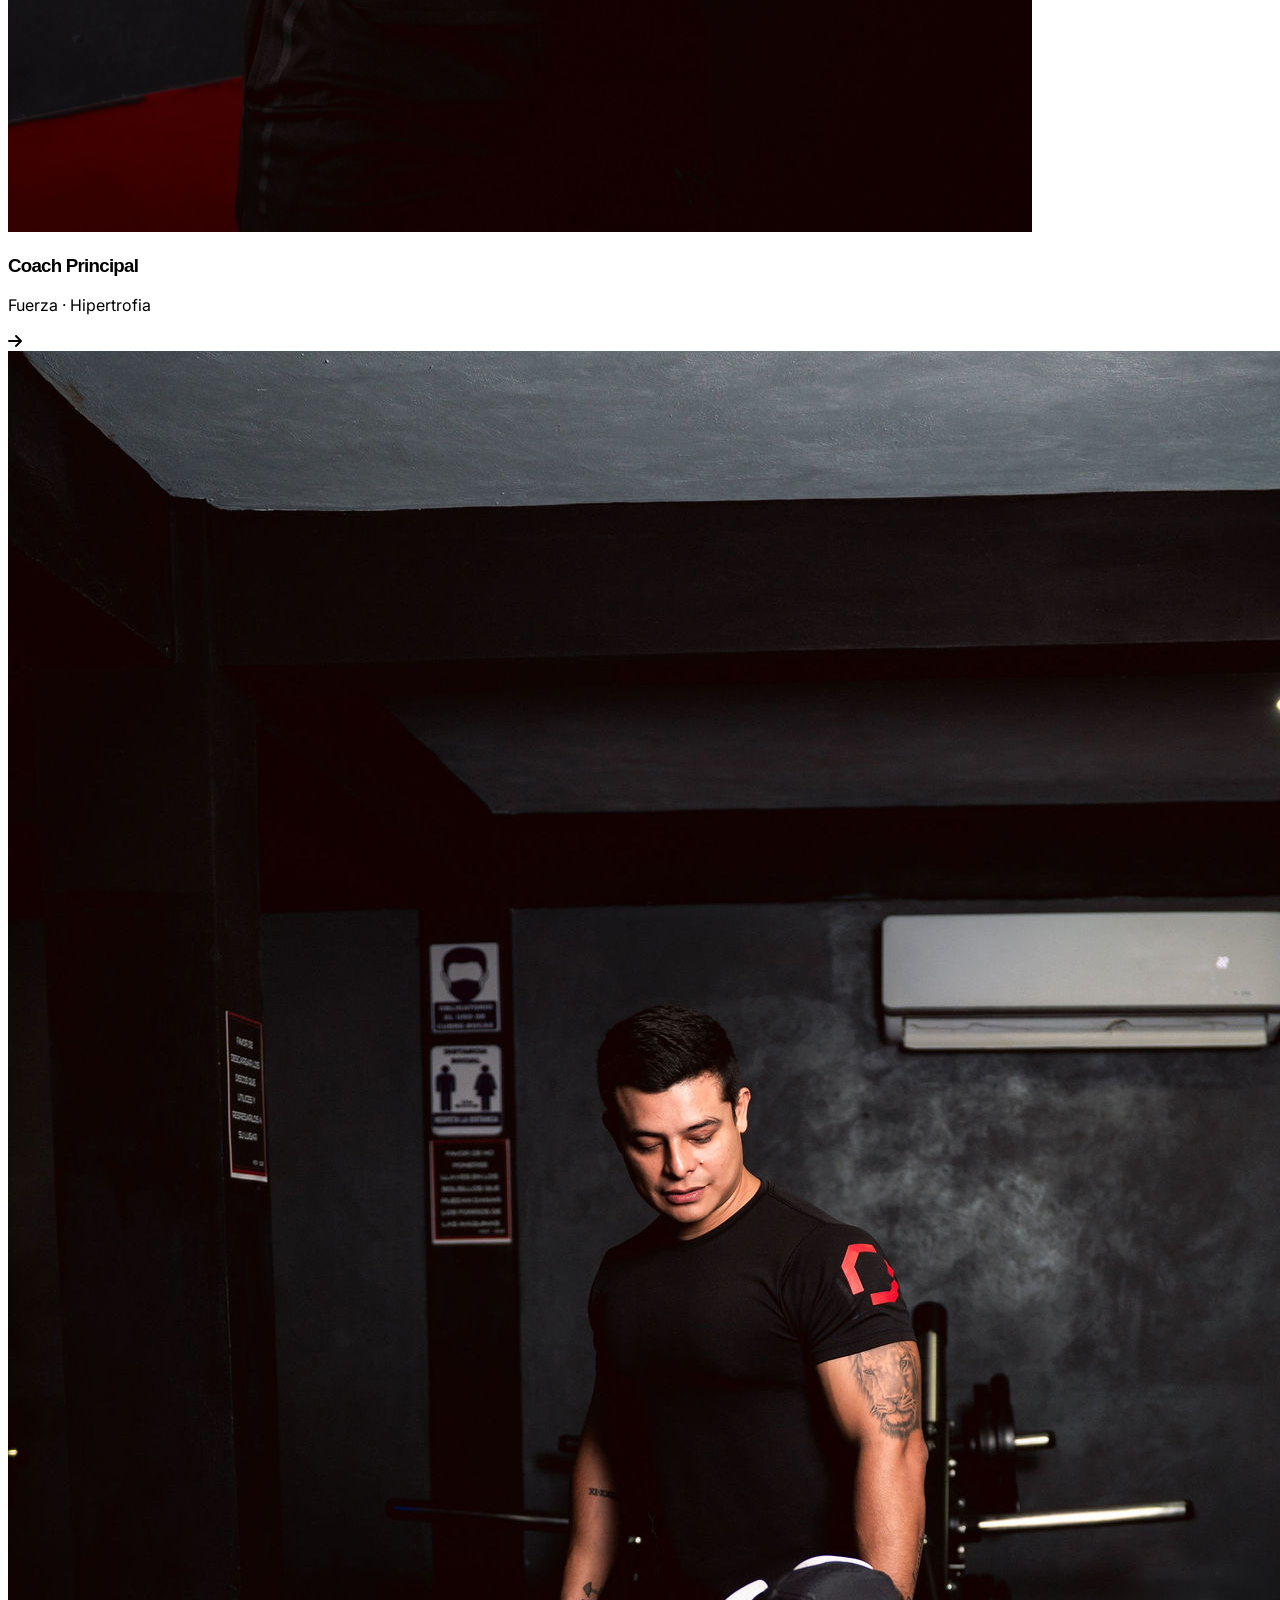
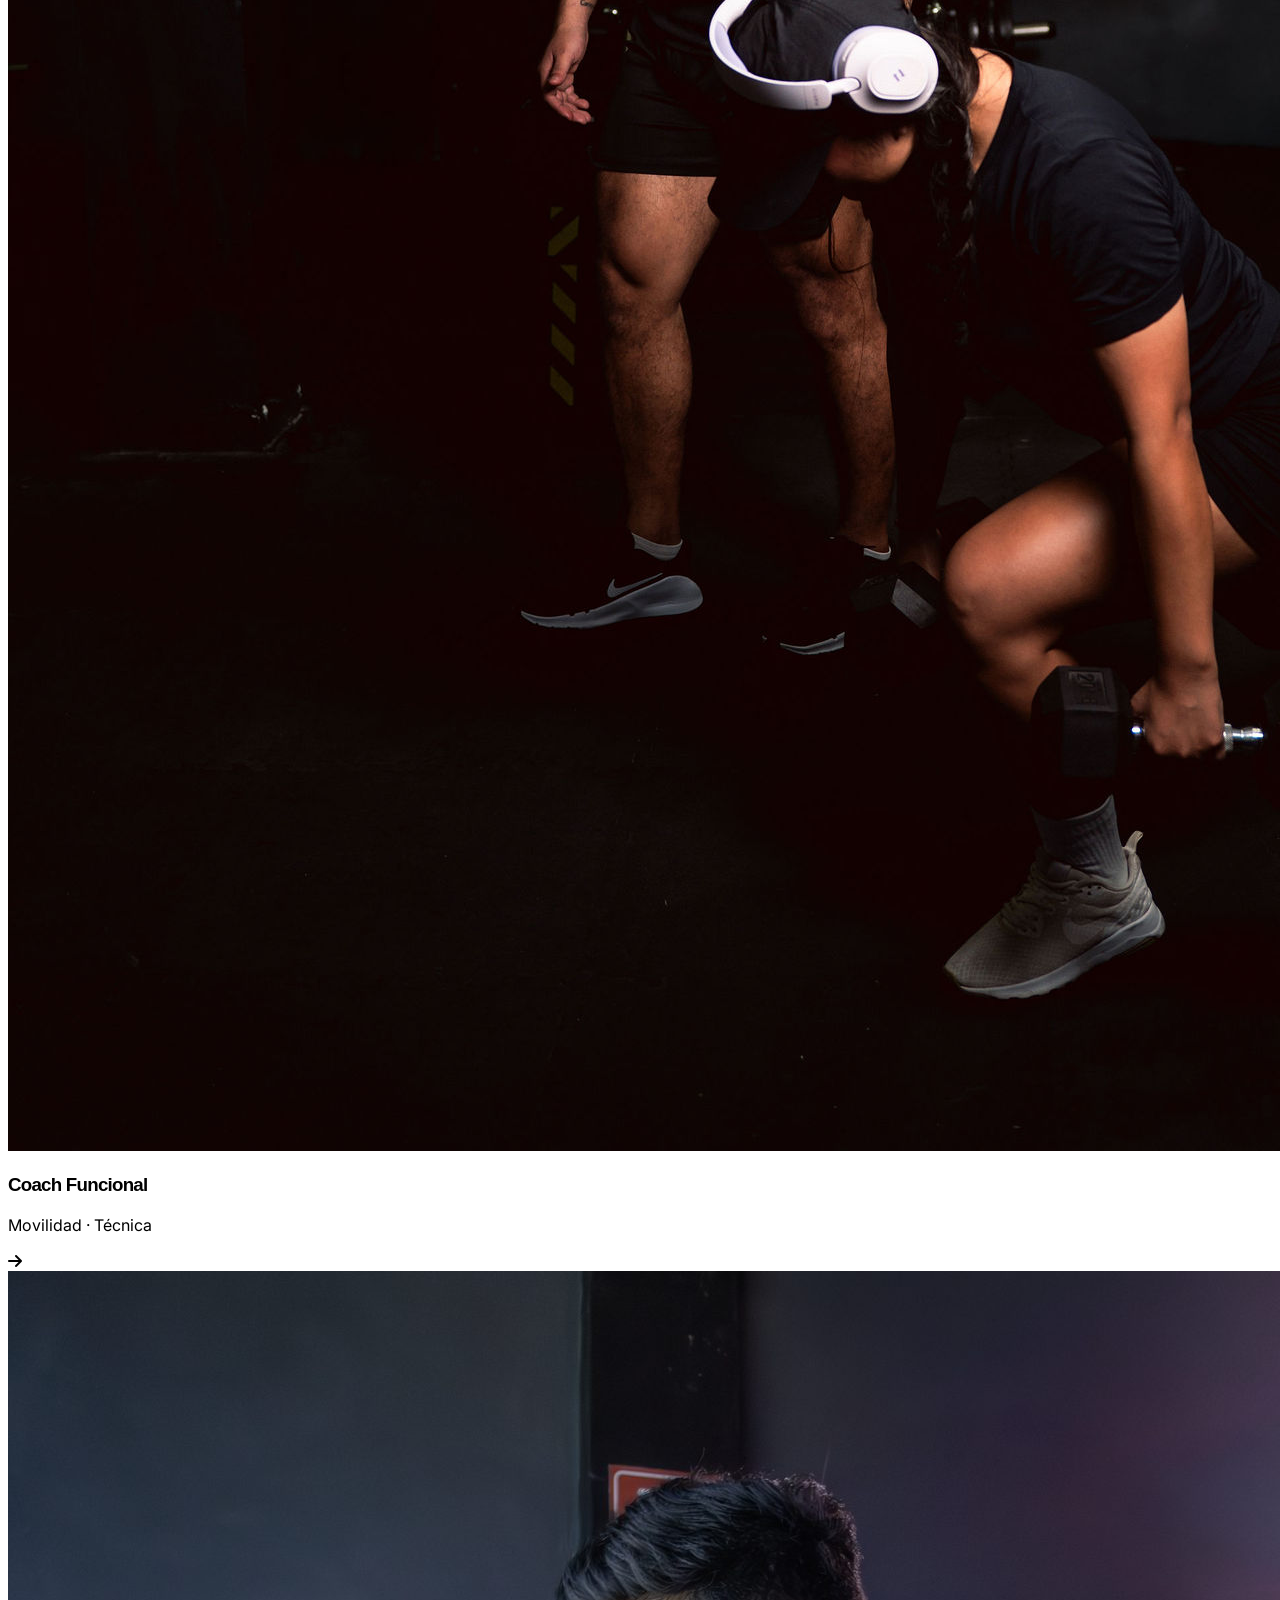
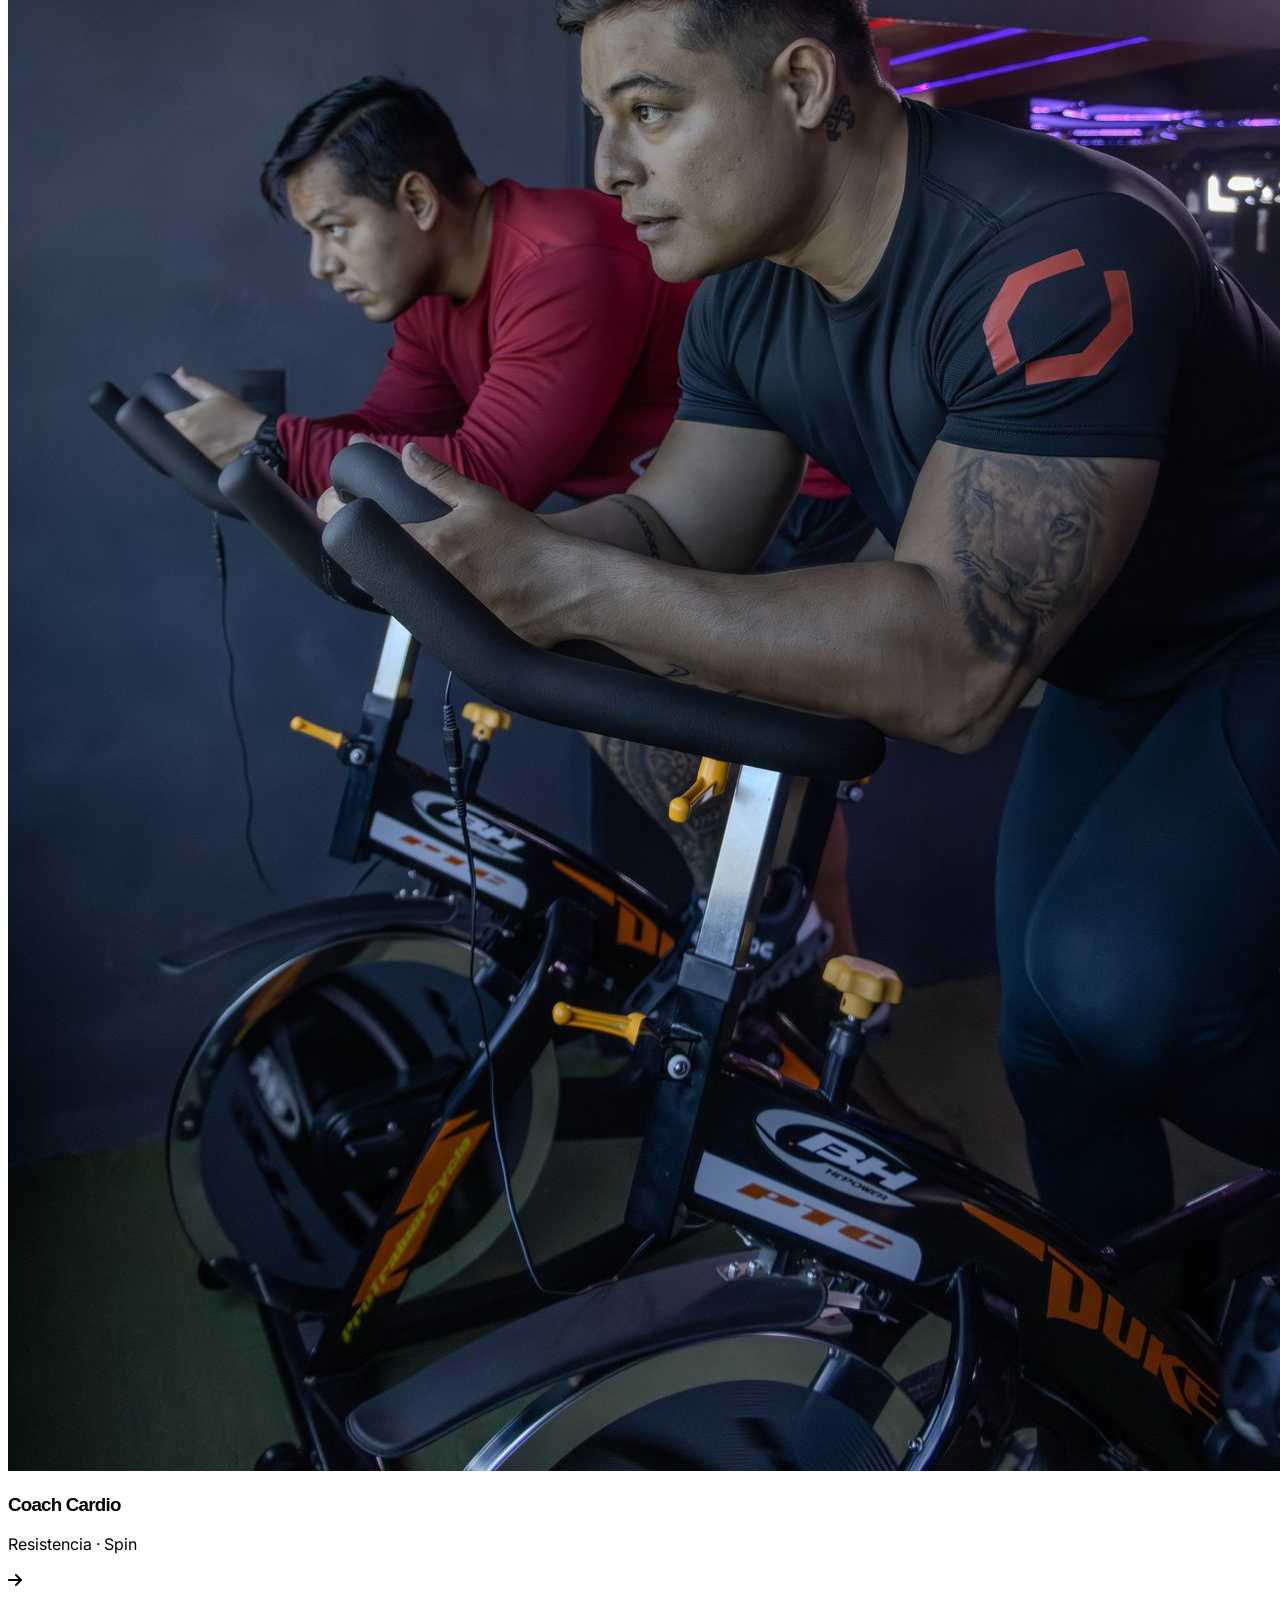
==== commit dfded97a: "feat: agregar nuevas imágenes para secciones de la página" ====
--- a/index.html
+++ b/index.html
@@ -187,7 +187,7 @@
 		</div>
 
 		<!-- Grid de Tarjetas (Cards) -->
-		<div class="max-w-7xl mx-auto grid grid-cols-1 sm:grid-cols-2 lg:grid-cols-5 gap-6 mb-20">
+		<div class="max-w-7xl mx-auto grid grid-cols-1 sm:grid-cols-2 lg:grid-cols-5 gap-6 mb-8">
 
 			<!-- Card 1 -->
 			<div
@@ -345,16 +345,670 @@
 		</div>
 	</section>
 
+	<!-- SECCIÓN ELIGE TU RITMO (PRICING) -->
+	<section class="max-w-7xl mx-auto py-16 px-4 md:px-10">
+		<!-- Encabezado de Membresías -->
+		<div class="flex flex-col md:flex-row justify-between items-end">
+			<div>
+				<h2 class="titles-font text-5xl md:text-7xl font-black uppercase ">
+					Elige <br> <span class="text-red-600">tu ritmo.</span>
+				</h2>
+			</div>
+			<div class="hidden md:block text-right max-w-xs">
+				<p class="text-gray-500 font-medium leading-tight">
+					La membresía ideal para ti. Sin cargos ocultos, sin letra chica.
+				</p>
+			</div>
+		</div>
+
+		<!-- Selectores de Categoría -->
+		<div class="flex flex-wrap gap-4 mb-10">
+			<button class="px-8 py-2 rounded-full border border-gray-300 text-gray-400 font-bold uppercase text-xs tracking-widest hover:border-black hover:text-black transition-all">
+				Estudiantes
+			</button>
+			<button class="px-8 py-2 rounded-full bg-black text-white font-bold uppercase text-xs tracking-widest shadow-lg">
+				En Pareja
+			</button>
+			<button class="px-8 py-2 rounded-full border border-gray-300 text-gray-400 font-bold uppercase text-xs tracking-widest hover:border-black hover:text-black transition-all">
+				Individual
+			</button>
+		</div>
+
+		<!-- Card Principal Destacada -->
+		<div class="relative bg-black rounded-[3rem] overflow-hidden flex items-center p-8 md:p-20 shadow-2xl">
+			<!-- Fondo con Imagen y Overlay -->
+			<div class="absolute max-w-10/12 inset-0 z-0">
+				<img src="/webpage/assets/gallery-main.png" alt="Gym Background" class="w-full h-full object-cover opacity-40">
+				<div class="absolute inset-0 bg-gradient-to-r from-black via-black/70 to-transparent"></div>
+			</div>
+
+			<div class="relative z-10 w-full flex flex-col md:flex-row justify-between items-center md:items-end gap-12">
+				<!-- Lado Izquierdo: Precio y Título -->
+				<div class="w-full md:w-2/3">
+					<span class="text-red-600 text-xs font-black tracking-[0.2em] uppercase mb-4 block">
+						// Más Popular
+					</span>
+					<h3 class="titles-font text-white text-7xl md:text-9xl uppercase leading-none">
+						En Pareja
+					</h3>
+					
+					<div class="flex items-start text-white mt-6">
+						<span class="text-3xl font-black mt-4">$</span>
+						<span class="titles-font text-[8rem] md:text-[11rem] leading-none">1,200</span>
+						<div class="ml-4 mb-6 self-end">
+							<p class="text-gray-400 font-bold uppercase text-sm tracking-tighter">MXN /mes</p>
+						</div>
+					</div>
+
+					<!-- Botones de Acción -->
+					<div class="flex flex-wrap gap-4 mt-8">
+						<button class="bg-red-600 hover:bg-red-700 text-white font-black px-10 py-4 rounded-full uppercase text-sm flex items-center transition-all transform hover:scale-105">
+							Elegir Plan <i class="fa-solid fa-arrow-right ml-3"></i>
+						</button>
+						<button class="border border-white/30 hover:bg-white/10 text-white font-black px-10 py-4 rounded-full uppercase text-sm transition-all">
+							Hablar por WhatsApp
+						</button>
+					</div>
+				</div>
+
+				<!-- Lado Derecho: Beneficios -->
+				<div class="w-full md:w-1/3">
+					<ul class="space-y-5">
+						<li class="flex items-center text-white font-bold uppercase text-xs tracking-wider">
+							<span class="w-1.5 h-1.5 bg-red-600 rounded-full mr-4 shadow-[0_0_8px_#dc2626]"></span>
+							Acceso completo para 2
+						</li>
+						<li class="flex items-center text-white font-bold uppercase text-xs tracking-wider">
+							<span class="w-1.5 h-1.5 bg-red-600 rounded-full mr-4 shadow-[0_0_8px_#dc2626]"></span>
+							Uso de todas las áreas
+						</li>
+						<li class="flex items-center text-white font-bold uppercase text-xs tracking-wider">
+							<span class="w-1.5 h-1.5 bg-red-600 rounded-full mr-4 shadow-[0_0_8px_#dc2626]"></span>
+							Instalaciones climatizadas
+						</li>
+						<li class="flex items-center text-white font-bold uppercase text-xs tracking-wider">
+							<span class="w-1.5 h-1.5 bg-red-600 rounded-full mr-4 shadow-[0_0_8px_#dc2626]"></span>
+							Horarios amplios
+						</li>
+						<li class="flex items-center text-white font-bold uppercase text-xs tracking-wider">
+							<span class="w-1.5 h-1.5 bg-red-600 rounded-full mr-4 shadow-[0_0_8px_#dc2626]"></span>
+							Ahorro vs dos individuales
+						</li>
+					</ul>
+				</div>
+			</div>
+		</div>
+
+		<!-- Footer de Planes (Cards pequeñas inferiores) -->
+		<div class="grid grid-cols-1 md:grid-cols-2 gap-8 mt-10">
+			<!-- Card En Pareja (Resumen) -->
+			<div class="bg-white rounded-[2.5rem] p-8 md:p-12 flex justify-between items-center shadow-sm border border-gray-100 hover:shadow-xl transition-shadow cursor-pointer group">
+				<div>
+					<p class="text-gray-400 font-black uppercase text-[10px] tracking-widest mb-1">Más Popular</p>
+					<h4 class="titles-font text-4xl md:text-5xl uppercase leading-none">En Pareja</h4>
+				</div>
+				<div class="flex items-center gap-6">
+					<div class="text-right">
+						<span class="titles-font text-4xl md:text-5xl leading-none">$1,200</span>
+						<p class="text-[10px] text-gray-400 font-black uppercase">MXN /mes</p>
+					</div>
+					<div class="w-12 h-12 bg-black text-white rounded-full flex items-center justify-center group-hover:bg-red-600 transition-colors">
+						<i class="fa-solid fa-arrow-right"></i>
+					</div>
+				</div>
+			</div>
+
+			<!-- Card Individual (Resumen) -->
+			<div class="bg-white rounded-[2.5rem] p-8 md:p-12 flex justify-between items-center shadow-sm border border-gray-100 hover:shadow-xl transition-shadow cursor-pointer group">
+				<div>
+					<p class="text-gray-400 font-black uppercase text-[10px] tracking-widest mb-1">Mensualidad</p>
+					<h4 class="titles-font text-4xl md:text-5xl uppercase leading-none">Individual</h4>
+				</div>
+				<div class="flex items-center gap-6">
+					<div class="text-right">
+						<span class="titles-font text-4xl md:text-5xl leading-none">$700</span>
+						<p class="text-[10px] text-gray-400 font-black uppercase">MXN /mes</p>
+					</div>
+					<div class="w-12 h-12 bg-black text-white rounded-full flex items-center justify-center group-hover:bg-red-600 transition-colors">
+						<i class="fa-solid fa-arrow-right"></i>
+					</div>
+				</div>
+			</div>
+		</div>
+	</section>
+
+	<!-- SECCIÓN HEAD COACH / LA FUERZA NO SE IMPROVISA -->
+	<section class="max-w-7xl mx-auto py-20 px-4 flex flex-col md:flex-row items-center gap-16">
+		
+		<!-- Lado Izquierdo: Texto -->
+		<div class="w-full md:w-1/2">
+			<h2 class="titles-font text-5xl md:text-6xl font-black uppercase leading-[0.95] mb-8">
+				La fuerza no se <br> 
+				improvisa. <br>
+				<span class="text-red-600">Se construye.</span>
+			</h2>
+			
+			<div class="flex items-start gap-4">
+				<p class="text-gray-500 text-lg md:text-xl font-medium leading-relaxed max-w-md">
+					Constancia, enfoque y disciplina. Cada entrenamiento es una inversión en ti. 
+					Aquí no vienes a entrenar por entrenar 
+					<span class="inline-block w-8 h-[1px] bg-gray-400 align-middle mx-1"></span> 
+					vienes a hacer que cada serie tenga un propósito.
+				</p>
+			</div>
+		</div>
+
+		<!-- Lado Derecho: Imagen del Coach con Overlays -->
+		<div class="w-full md:w-1/2">
+			<div class="relative rounded-[3rem] overflow-hidden shadow-2xl aspect-[4/5] md:aspect-square lg:aspect-[4/5]">
+				<!-- Imagen del Coach -->
+				<img src="/webpage/assets/_MG_4394.png" alt="Head Coach" class="w-full h-full object-cover">
+				
+				<!-- Overlay Oscuro Suave -->
+				<div class="absolute inset-0 bg-gradient-to-t from-black/80 via-transparent to-black/40"></div>
+
+				<!-- Texto Superior Izquierda -->
+				<div class="absolute top-8 left-8">
+					<p class="text-red-600 font-black uppercase text-[10px] tracking-[0.3em] mb-1">Head Coach</p>
+					<h3 class="titles-font text-white text-2xl md:text-3xl uppercase leading-none">
+						Resiliencia. Técnica.<br>Progreso.
+					</h3>
+				</div>
+
+				<!-- Texto Inferior Derecha (Años / Comunidad) -->
+				<div class="absolute bottom-8 right-8 text-right text-white">
+					<div class="flex items-end justify-end leading-none">
+						<span class="titles-font text-7xl md:text-8xl">08</span>
+					</div>
+					<div class="flex items-center justify-end gap-2 mt-[-5px]">
+						<p class="uppercase font-black text-[9px] tracking-[0.3em]">Años</p>
+						<span class="w-1 h-1 bg-red-600 rounded-full"></span>
+						<p class="uppercase font-black text-[9px] tracking-[0.3em]">Comunidad</p>
+					</div>
+				</div>
+			</div>
+		</div>
+
+	</section>
+
+	<!-- SECCIÓN DETRÁS DE CADA AVANCE (COACHES) -->
+	<section class="max-w-7xl mx-auto mt-20 mb-20">
+		<div class="bg-black text-white rounded-[4rem] p-12 md:p-24 overflow-hidden">
+			
+			<!-- Encabezado de Sección -->
+			<div class="flex flex-col md:flex-row justify-between items-end gap-10 mb-20">
+				<div class="w-full md:w-1/2">
+					<h2 class="titles-font text-5xl md:text-7xl uppercase leading-[0.9] tracking-tighter">
+						Detrás de <br> 
+						cada avance <br> 
+						<span class="text-red-600">un coach.</span>
+					</h2>
+				</div>
+				<div class="w-full md:w-1/3">
+					<p class="text-gray-400 font-medium text-sm md:text-base leading-relaxed">
+						Técnica correcta, resultados reales, cero lesiones. Entrena guiado por coaches certificados que van en serio, igual que tú.
+					</p>
+				</div>
+			</div>
+
+			<!-- Grid de Coaches -->
+			<div class="grid grid-cols-1 md:grid-cols-3 gap-1 md:gap-4">
+				
+				<!-- Coach 1 -->
+				<div class="relative group overflow-hidden cursor-pointer">
+					<div class="aspect-[4/5] overflow-hidden">
+						<img src="/webpage/assets/entrenador.jpg" alt="Coach Principal" class="w-full h-full object-cover grayscale group-hover:grayscale-0 transition-all duration-700 transform group-hover:scale-105">
+					</div>
+					<!-- Overlay de información -->
+					<div class="absolute inset-0 bg-gradient-to-t from-black via-transparent to-transparent"></div>
+					<div class="absolute bottom-8 left-8 right-8 flex justify-between items-end">
+						<div>
+							<h3 class="titles-font text-2xl uppercase italic leading-none">Coach Principal</h3>
+							<p class="text-[10px] text-gray-400 font-black uppercase tracking-[0.2em] mt-2">Fuerza · Hipertrofia</p>
+						</div>
+						<div class="w-10 h-10 bg-red-600 rounded-full flex items-center justify-center transform group-hover:scale-110 transition-all shadow-[0_0_15px_rgba(220,38,38,0.5)]">
+							<i class="fa-solid fa-arrow-right text-xs"></i>
+						</div>
+					</div>
+				</div>
+
+				<!-- Coach 2 -->
+				<div class="relative group overflow-hidden cursor-pointer">
+					<div class="aspect-[4/5] overflow-hidden">
+						<img src="/webpage/assets/entrenamiento.jpg" alt="Coach Funcional" class="w-full h-full object-cover grayscale group-hover:grayscale-0 transition-all duration-700 transform group-hover:scale-105">
+					</div>
+					<div class="absolute inset-0 bg-gradient-to-t from-black via-transparent to-transparent"></div>
+					<div class="absolute bottom-8 left-8 right-8 flex justify-between items-end">
+						<div>
+							<h3 class="titles-font text-2xl uppercase italic leading-none">Coach Funcional</h3>
+							<p class="text-[10px] text-gray-400 font-black uppercase tracking-[0.2em] mt-2">Movilidad · Técnica</p>
+						</div>
+						<div class="w-10 h-10 bg-red-600 rounded-full flex items-center justify-center transform group-hover:scale-110 transition-all shadow-[0_0_15px_rgba(220,38,38,0.5)]">
+							<i class="fa-solid fa-arrow-right text-xs"></i>
+						</div>
+					</div>
+				</div>
+
+				<!-- Coach 3 -->
+				<div class="relative group overflow-hidden cursor-pointer">
+					<div class="aspect-[4/5] overflow-hidden">
+						<img src="/webpage/assets/_MG_4720.jpg" alt="Coach Cardio" class="w-full h-full object-cover grayscale group-hover:grayscale-0 transition-all duration-700 transform group-hover:scale-105">
+					</div>
+					<div class="absolute inset-0 bg-gradient-to-t from-black via-transparent to-transparent"></div>
+					<div class="absolute bottom-8 left-8 right-8 flex justify-between items-end">
+						<div>
+							<h3 class="titles-font text-2xl uppercase italic leading-none">Coach Cardio</h3>
+							<p class="text-[10px] text-gray-400 font-black uppercase tracking-[0.2em] mt-2">Resistencia · Spin</p>
+						</div>
+						<div class="w-10 h-10 bg-red-600 rounded-full flex items-center justify-center transform group-hover:scale-110 transition-all shadow-[0_0_15px_rgba(220,38,38,0.5)]">
+							<i class="fa-solid fa-arrow-right text-xs"></i>
+						</div>
+					</div>
+				</div>
+
+			</div>
+		</div>
+	</section>
+
+	<!-- SECCIÓN GALERÍA (ASÍ SE VIVE ENTRENAR AQUÍ) -->
+	<section class="max-w-7xl mx-auto py-20 px-4">
+		
+		<!-- Encabezado -->
+		<div class="flex flex-col md:flex-row justify-between items-start md:items-end mb-12 gap-6">
+			<h2 class="titles-font text-5xl md:text-7xl font-black uppercase leading-[0.9] tracking-tighter">
+				Así se vive <br> 
+				entrenar <br> 
+				<span class="text-gray-900">Aquí.</span>
+			</h2>
+			<div class="max-w-xs">
+				<p class="text-gray-500 font-medium text-sm leading-tight italic">
+					Cada detalle está pensado para que entrenes en un entorno a la altura de tus metas.
+				</p>
+			</div>
+		</div>
+
+		<!-- Grid de Galería -->
+		<div class="space-y-4">
+			
+			<!-- Fila Superior (Grande + Vertical) -->
+			<div class="grid grid-cols-1 md:grid-cols-3 gap-4">
+				<!-- Imagen Horizontal Principal (2/3 del ancho) -->
+				<div class="md:col-span-2 relative rounded-3xl overflow-hidden group h-[400px] md:h-[500px]">
+					<img src="/webpage/assets/gallery-main.png" alt="Zona Cardio" class="w-full h-full object-cover transition-transform duration-700 group-hover:scale-110">
+					<div class="absolute inset-0 bg-gradient-to-t from-black/80 via-transparent to-transparent"></div>
+					<!-- Labels -->
+					<div class="absolute top-6 left-6">
+						<span class="bg-black/30 backdrop-blur-sm text-white text-[8px] font-black uppercase tracking-[0.3em] px-3 py-1 rounded-full border border-white/10">Zona · Cardio</span>
+					</div>
+					<!-- Texto Inferior -->
+					<div class="absolute bottom-10 left-10">
+						<h3 class="titles-font text-white text-4xl md:text-6xl uppercase leading-none italic mb-2">
+							Techos <br> Hexagonales.
+						</h3>
+						<p class="titles-font text-red-600 text-3xl md:text-5xl uppercase leading-none italic">Ambiente sin igual.</p>
+					</div>
+				</div>
+
+				<!-- Imagen Vertical (1/3 del ancho) -->
+				<div class="relative rounded-3xl overflow-hidden group h-[400px] md:h-[500px]">
+					<img src="/webpage/assets/entrenamiento.jpg" alt="Coaching" class="w-full h-full object-cover transition-transform duration-700 group-hover:scale-110">
+					<div class="absolute inset-0 bg-black/20 group-hover:bg-transparent transition-colors"></div>
+					<div class="absolute top-6 left-6">
+						<span class="bg-black/30 backdrop-blur-sm text-white text-[8px] font-black uppercase tracking-[0.3em] px-3 py-1 rounded-full border border-white/10">1:1 · Coaching</span>
+					</div>
+				</div>
+			</div>
+
+			<!-- Fila Inferior (3 Columnas Iguales) -->
+			<div class="grid grid-cols-1 md:grid-cols-3 gap-4">
+				<!-- Imagen 1 -->
+				<div class="relative rounded-3xl overflow-hidden group h-[300px]">
+					<img src="/webpage/assets/comunidad.jpeg" alt="Zona Spin" class="w-full h-full object-cover transition-transform duration-700 group-hover:scale-110">
+					<div class="absolute top-6 left-6">
+						<span class="bg-black/30 backdrop-blur-sm text-white text-[8px] font-black uppercase tracking-[0.3em] px-3 py-1 rounded-full border border-white/10">Zona · Spin</span>
+					</div>
+				</div>
+
+				<!-- Box Rojo (Suplementos) -->
+				<div class="bg-red-600 rounded-3xl p-10 flex flex-col justify-end h-[300px] relative overflow-hidden group">
+					<!-- Elementos decorativos de fondo opcionales -->
+					<div class="absolute -right-10 -top-10 w-40 h-40 bg-white/10 rounded-full blur-3xl group-hover:scale-150 transition-transform duration-700"></div>
+					
+					<div class="relative z-10">
+						<span class="text-white/60 text-[8px] font-black uppercase tracking-[0.3em] mb-4 block">Nuevo · Suplementos</span>
+						<h3 class="titles-font text-white text-3xl md:text-4xl uppercase leading-tight italic mb-4">
+							Proteína, <br> Creatina, <br> Pre-Entreno.
+						</h3>
+						<p class="text-white/80 text-[10px] font-bold uppercase tracking-wider">Disponibles en recepción.</p>
+					</div>
+				</div>
+
+				<!-- Imagen 2 (Luces Hex) -->
+				<div class="relative rounded-3xl overflow-hidden group h-[300px]">
+					<img src="/webpage/assets/hero-gym.png" alt="Hex Lights" class="w-full h-full object-cover transition-transform duration-700 group-hover:scale-110">
+					<div class="absolute top-6 left-6">
+						<span class="bg-black/30 backdrop-blur-sm text-white text-[8px] font-black uppercase tracking-[0.3em] px-3 py-1 rounded-full border border-white/10">Hex · Lights</span>
+					</div>
+				</div>
+			</div>
+
+		</div>
+	</section>
+
+	<!-- SECCIÓN TESTIMONIOS (REVIEWS) -->
+	<section class="max-w-7xl mx-auto py-24 px-4">
+		
+		<!-- Encabezado y Métricas -->
+		<div class="flex flex-col md:flex-row justify-between items-start mb-16 gap-12">
+			<!-- Título -->
+			<div class="w-full md:w-1/2">
+				<span class="text-red-600 font-black uppercase text-[10px] tracking-[0.3em] mb-4 block">
+					// Voces
+				</span>
+				<h2 class="titles-font text-6xl md:text-8xl uppercase leading-[0.85] tracking-tighter">
+					Lo que dice <br> el team.
+				</h2>
+			</div>
+
+			<!-- Grid de Métricas -->
+			<div class="w-full md:w-auto grid grid-cols-3 gap-8 md:gap-16 border-t border-gray-100 pt-8 md:border-none md:pt-0">
+				<div class="text-center md:text-left">
+					<p class="titles-font text-4xl md:text-5xl leading-none">+3,500</p>
+					<p class="text-[10px] text-gray-400 font-bold uppercase tracking-widest mt-2">Socios activos</p>
+				</div>
+				<div class="text-center md:text-left">
+					<p class="titles-font text-4xl md:text-5xl leading-none">98%</p>
+					<p class="text-[10px] text-gray-400 font-bold uppercase tracking-widest mt-2">Renueva su plan</p>
+				</div>
+				<div class="text-center md:text-left">
+					<p class="titles-font text-4xl md:text-5xl leading-none">4.9</p>
+					<p class="text-[10px] text-gray-400 font-bold uppercase tracking-widest mt-2">En reseñas</p>
+				</div>
+			</div>
+		</div>
+
+		<!-- Grid de Testimonios -->
+		<div class="grid grid-cols-1 md:grid-cols-3 gap-12 md:gap-20 relative">
+			<!-- Línea decorativa superior -->
+			<div class="hidden md:block absolute -top-10 left-0 right-0 h-[1px] bg-gray-100"></div>
+
+			<!-- Review 1 -->
+			<div class="flex flex-col">
+				<div class="mb-6">
+					<i class="fa-solid fa-quote-left text-red-600 text-2xl"></i>
+				</div>
+				<p class="text-gray-600 text-sm md:text-base font-medium leading-relaxed mb-8">
+					Aquí sí te exigen. Cambié en 3 meses lo que no cambié en un año. Los coaches están pendientes de tu técnica en todo momento.
+				</p>
+				<div class="mt-auto">
+					<h4 class="titles-font text-lg uppercase leading-none">Ana M.</h4>
+					<p class="text-[10px] text-gray-400 font-bold uppercase tracking-widest mt-2">Socia · Campeche</p>
+				</div>
+			</div>
+
+			<!-- Review 2 -->
+			<div class="flex flex-col">
+				<div class="mb-6">
+					<i class="fa-solid fa-quote-left text-red-600 text-2xl"></i>
+				</div>
+				<p class="text-gray-600 text-sm md:text-base font-medium leading-relaxed mb-8">
+					Coaches en serio, maquinaria completa y el clima al 100%. Vale cada peso la inversión. La mejor decisión para mi salud.
+				</p>
+				<div class="mt-auto">
+					<h4 class="titles-font text-lg uppercase leading-none">Luis R.</h4>
+					<p class="text-[10px] text-gray-400 font-bold uppercase tracking-widest mt-2">Socio · 2 Años</p>
+				</div>
+			</div>
+
+			<!-- Review 3 -->
+			<div class="flex flex-col">
+				<div class="mb-6">
+					<i class="fa-solid fa-quote-left text-red-600 text-2xl"></i>
+				</div>
+				<p class="text-gray-600 text-sm md:text-base font-medium leading-relaxed mb-8">
+					La energía del team es otro nivel. Se te contagian las ganas de entrenar apenas entras. Comunidad real y motivadora.
+				</p>
+				<div class="mt-auto">
+					<h4 class="titles-font text-lg uppercase leading-none">Karla T.</h4>
+					<p class="text-[10px] text-gray-400 font-bold uppercase tracking-widest mt-2">Socia · Plan Pareja</p>
+				</div>
+			</div>
+		</div>
+	</section>
+
+	<!-- SECCIÓN FAQ (DUDAS RÁPIDAS) -->
+	<section class="max-w-7xl mx-auto py-24 px-4 flex flex-col md:flex-row gap-12 md:gap-24">
+		
+		<!-- Lado Izquierdo: Título -->
+		<div class="w-full md:w-1/3">
+			<span class="text-red-600 font-black uppercase text-[10px] tracking-[0.3em] mb-4 block">
+				// FAQ
+			</span>
+			<h2 class="titles-font text-6xl md:text-8xl uppercase leading-[0.85] tracking-tighter mb-8">
+				Dudas <br> rápidas.
+			</h2>
+			<p class="text-gray-400 text-sm font-medium leading-relaxed max-w-[250px]">
+				¿No ves tu pregunta? Escríbenos por WhatsApp y te contestamos ahora.
+			</p>
+		</div>
+
+		<!-- Lado Derecho: Acordeón -->
+		<div class="w-full md:w-2/3 border-t border-gray-200">
+			
+			<!-- Pregunta 1 -->
+			<details class="group border-b border-gray-200">
+				<summary class="flex items-center py-8 cursor-pointer list-none">
+					<!-- Icono Triángulo Izquierda -->
+					<i class="fa-solid fa-caret-right text-[10px] text-black transition-transform group-open:rotate-90"></i>
+					
+					<!-- Texto de la Pregunta -->
+					<h3 class="titles-font text-xl md:text-3xl uppercase text-center flex-grow px-4 transition-colors group-hover:text-red-600">
+						¿Necesito experiencia previa?
+					</h3>
+					
+					<!-- Icono Plus Derecha -->
+					<div class="w-8 h-8 rounded-full border border-gray-200 flex items-center justify-center transition-all group-open:bg-black group-open:text-white">
+						<i class="fa-solid fa-plus text-[10px] transition-transform group-open:rotate-45"></i>
+					</div>
+				</summary>
+				<div class="pb-8 px-8 text-gray-500 font-medium text-center md:text-left italic">
+					Absolutamente no. Nuestros coaches certificados te guiarán desde el primer día, adaptando cada rutina a tu nivel actual de condición física.
+				</div>
+			</details>
+
+			<!-- Pregunta 2 -->
+			<details class="group border-b border-gray-200">
+				<summary class="flex items-center py-8 cursor-pointer list-none">
+					<i class="fa-solid fa-caret-right text-[10px] text-black transition-transform group-open:rotate-90"></i>
+					<h3 class="titles-font text-xl md:text-3xl uppercase text-center flex-grow px-4 transition-colors group-hover:text-red-600">
+						¿Puedo probar antes de inscribirme?
+					</h3>
+					<div class="w-8 h-8 rounded-full border border-gray-200 flex items-center justify-center transition-all group-open:bg-black group-open:text-white">
+						<i class="fa-solid fa-plus text-[10px] transition-transform group-open:rotate-45"></i>
+					</div>
+				</summary>
+				<div class="pb-8 px-8 text-gray-500 font-medium text-center md:text-left italic">
+					¡Claro! Ofrecemos un Day Pass para que conozcas las instalaciones, el ambiente y a nuestros coaches antes de tomar una decisión.
+				</div>
+			</details>
+
+			<!-- Pregunta 3 -->
+			<details class="group border-b border-gray-200">
+				<summary class="flex items-center py-8 cursor-pointer list-none">
+					<i class="fa-solid fa-caret-right text-[10px] text-black transition-transform group-open:rotate-90"></i>
+					<h3 class="titles-font text-xl md:text-3xl uppercase text-center flex-grow px-4 transition-colors group-hover:text-red-600">
+						¿Tienen horarios amplios?
+					</h3>
+					<div class="w-8 h-8 rounded-full border border-gray-200 flex items-center justify-center transition-all group-open:bg-black group-open:text-white">
+						<i class="fa-solid fa-plus text-[10px] transition-transform group-open:rotate-45"></i>
+					</div>
+				</summary>
+				<div class="pb-8 px-8 text-gray-500 font-medium text-center md:text-left italic">
+					Contamos con servicio desde muy temprano hasta la noche para que el trabajo o el estudio no sean una excusa para no entrenar.
+				</div>
+			</details>
+
+			<!-- Pregunta 4 -->
+			<details class="group border-b border-gray-200">
+				<summary class="flex items-center py-8 cursor-pointer list-none">
+					<i class="fa-solid fa-caret-right text-[10px] text-black transition-transform group-open:rotate-90"></i>
+					<h3 class="titles-font text-xl md:text-3xl uppercase text-center flex-grow px-4 transition-colors group-hover:text-red-600">
+						¿Venden suplementos?
+					</h3>
+					<div class="w-8 h-8 rounded-full border border-gray-200 flex items-center justify-center transition-all group-open:bg-black group-open:text-white">
+						<i class="fa-solid fa-plus text-[10px] transition-transform group-open:rotate-45"></i>
+					</div>
+				</summary>
+				<div class="pb-8 px-8 text-gray-500 font-medium text-center md:text-left italic">
+					Sí, en nuestra recepción encontrarás una selección curada de proteínas, creatinas y pre-entrenos de las mejores marcas.
+				</div>
+			</details>
+
+			<!-- Pregunta 5 -->
+			<details class="group border-b border-gray-200">
+				<summary class="flex items-center py-8 cursor-pointer list-none">
+					<i class="fa-solid fa-caret-right text-[10px] text-black transition-transform group-open:rotate-90"></i>
+					<h3 class="titles-font text-xl md:text-3xl uppercase text-center flex-grow px-4 transition-colors group-hover:text-red-600">
+						¿Hay descuentos para estudiantes?
+					</h3>
+					<div class="w-8 h-8 rounded-full border border-gray-200 flex items-center justify-center transition-all group-open:bg-black group-open:text-white">
+						<i class="fa-solid fa-plus text-[10px] transition-transform group-open:rotate-45"></i>
+					</div>
+				</summary>
+				<div class="pb-8 px-8 text-gray-500 font-medium text-center md:text-left italic">
+					Contamos con un plan especial para estudiantes presentando una credencial vigente. ¡Pregunta en recepción por los detalles!
+				</div>
+			</details>
+
+		</div>
+	</section>
+
+	<!-- CONTENEDOR MAESTRO OSCURO (CTA + FOOTER) -->
+	<!-- Esta sección ocupa el 100% del ancho de la ventana, anulando el padding del body -->
+	<section class="-mx-8 -mb-8"><div class="bg-black text-white rounded-t-[4rem] relative overflow-hidden shadow-2xl">
+			
+			<!-- IMAGEN DE FONDO QUE CUBRE TODO EL CONTENEDOR -->
+			<div class="absolute inset-0 z-0 opacity-40">
+				<img src="/webpage/assets/hero-back.png" 
+					 alt="Gym Background" 
+					 class="w-full h-full object-cover object-center">
+				<!-- Gradiente para que el footer sea legible -->
+				<div class="absolute inset-0 bg-gradient-to-b from-black/20 via-black/60 to-black"></div>
+			</div>
+
+			<!-- LOGO GIGANTE DE FONDO (Ghost Text) -->
+			<div class="absolute inset-x-0 bottom-20 flex justify-center opacity-[0.03] pointer-events-none select-none z-0">
+				<h1 class="logo-font text-[15rem] md:text-[28rem] leading-none tracking-tighter">WEXODUS</h1>
+			</div>
+
+			<!-- CONTENIDO 1: HOY DECIDES (CTA) -->
+			<div class="relative z-10 p-12 md:p-24 min-h-[600px] flex flex-col justify-center">
+				<span class="text-red-600 font-black uppercase text-[10px] tracking-[0.4em] mb-8 block italic">
+					// TU TURNO
+				</span>
+				
+				<div class="relative">
+					<h2 class="titles-font text-7xl md:text-[13rem] uppercase leading-[0.8] tracking-tighter italic mb-10">
+						Hoy <br> 
+						decides<span class="inline-block w-6 h-6 md:w-14 md:h-14 bg-red-600 ml-4 mb-2"></span>
+					</h2>
+				</div>
+
+				<p class="text-gray-300 max-w-sm mb-12 font-medium text-sm md:text-base leading-relaxed italic">
+					Tu mejor versión no se construye sola. Entrena donde realmente se nota la diferencia. Da el paso que tu cuerpo está esperando.
+				</p>
+
+				<div class="flex flex-wrap gap-4">
+					<a href="#" class="bg-red-600 hover:bg-red-700 text-white font-black px-10 py-5 rounded-full uppercase text-xs tracking-widest flex items-center gap-3 transition-all transform hover:scale-105 shadow-[0_10px_30px_rgba(220,38,38,0.4)]">
+						Escríbenos por WhatsApp <i class="fa-solid fa-arrow-right"></i>
+					</a>
+					<a href="#" class="border border-white/30 hover:bg-white/10 text-white font-black px-10 py-5 rounded-full uppercase text-xs tracking-widest transition-all">
+						Ver planes
+					</a>
+				</div>
+			</div>
+
+			<!-- CONTENIDO 2: FOOTER (Dentro de la misma caja negra) -->
+			<footer class="relative z-10 border-t border-white/10 bg-black/40 backdrop-blur-md p-12 md:p-20">
+				<div class="grid grid-cols-1 md:grid-cols-4 gap-16 md:gap-8">
+					
+					<!-- Info Marca -->
+					<div class="space-y-8">
+						<img class="h-8" src="/webpage/assets/hexodus.png" alt="Hexodus Logo">
+						<p class="text-gray-400 text-[11px] font-medium leading-relaxed max-w-xs italic">
+							Hexodus Fitness Center — Campeche. Aquí no vienes a improvisar. Vienes a entrenar con estructura, técnica y resultados.
+						</p>
+						<div class="flex gap-3">
+							<a href="#" class="w-8 h-8 border border-white/20 rounded-full flex items-center justify-center text-gray-400 hover:bg-red-600 hover:text-white transition-all text-[9px] font-bold">IG</a>
+							<a href="#" class="w-8 h-8 border border-white/20 rounded-full flex items-center justify-center text-gray-400 hover:bg-red-600 hover:text-white transition-all text-[9px] font-bold">FB</a>
+							<a href="#" class="w-8 h-8 border border-white/20 rounded-full flex items-center justify-center text-gray-400 hover:bg-red-600 hover:text-white transition-all text-[9px] font-bold">WA</a>
+							<a href="#" class="w-8 h-8 border border-white/20 rounded-full flex items-center justify-center text-gray-400 hover:bg-red-600 hover:text-white transition-all text-[9px] font-bold">TT</a>
+						</div>
+					</div>
+
+					<!-- Menú -->
+					<div>
+						<h5 class="text-[9px] font-black uppercase tracking-[0.4em] text-red-600 mb-8 italic">// Menú</h5>
+						<ul class="space-y-4 text-[11px] font-black uppercase tracking-widest text-gray-200">
+							<li><a href="#" class="hover:text-red-500 transition-colors">Experiencia</a></li>
+							<li><a href="#" class="hover:text-red-500 transition-colors">Planes</a></li>
+							<li><a href="#" class="hover:text-red-500 transition-colors">Coaches</a></li>
+							<li><a href="#" class="hover:text-red-500 transition-colors">FAQ</a></li>
+						</ul>
+					</div>
+
+					<!-- Horario -->
+					<div>
+						<h5 class="text-[9px] font-black uppercase tracking-[0.4em] text-red-600 mb-8 italic">// Horario</h5>
+						<ul class="space-y-4 text-[11px] font-bold text-gray-400 uppercase tracking-widest">
+							<li>Lun-Vie <span class="text-white ml-2">6am—10pm</span></li>
+							<li>Sáb <span class="text-white ml-2">7am—3pm</span></li>
+							<li>Dom <span class="text-white ml-2">8am—1pm</span></li>
+						</ul>
+					</div>
+
+					<!-- Contacto -->
+					<div class="flex flex-col items-start">
+						<h5 class="text-[9px] font-black uppercase tracking-[0.4em] text-red-600 mb-8 italic">// Contacto</h5>
+						<p class="text-[11px] font-bold text-gray-400 uppercase tracking-widest mb-2">Campeche, México</p>
+						<p class="text-[11px] font-bold text-gray-400 uppercase tracking-widest mb-8">hola@hexodus.mx</p>
+						<a href="#" class="bg-red-600 hover:bg-red-700 text-white font-black px-8 py-3 rounded-full uppercase text-[10px] tracking-widest flex items-center gap-2 transition-all">
+							WhatsApp <i class="fa-solid fa-arrow-right"></i>
+						</a>
+					</div>
+				</div>
+			</footer>
+
+		</div>
+	</section>
+
+	<!-- BOTÓN FLOTANTE (Opcional, fuera del contenedor) -->
+	<a id="whatsapp-btn" href="#" class="hidden fixed bottom-10 right-10 w-14 h-14 bg-red-600 text-white rounded-full flex items-center justify-center shadow-[0_10px_30px_rgba(220,38,38,0.5)] hover:scale-110 active:scale-95 transition-all z-[100]">
+		<i class="fa-brands fa-whatsapp text-2xl"></i>
+	</a>
+
 	<!-- JavaScript para el Menú -->
 	<script>
 		const btn = document.getElementById('menu-btn');
 		const menu = document.getElementById('mobile-menu');
-
 		btn.addEventListener('click', () => {
 			menu.classList.toggle('hidden');
 		});
+
+		// Mostrar/ocultar botón de WhatsApp al hacer scroll
+		const whatsappBtn = document.getElementById('whatsapp-btn');
+		const toggleWhatsapp = () => {
+			if (window.scrollY > 20) {
+				whatsappBtn.classList.remove('hidden');
+			} else {
+				whatsappBtn.classList.add('hidden');
+			}
+		};
+
+		// Inicial
+		toggleWhatsapp();
+
+		window.addEventListener('scroll', toggleWhatsapp);
 	</script>
-
 </body>
-
 </html>
